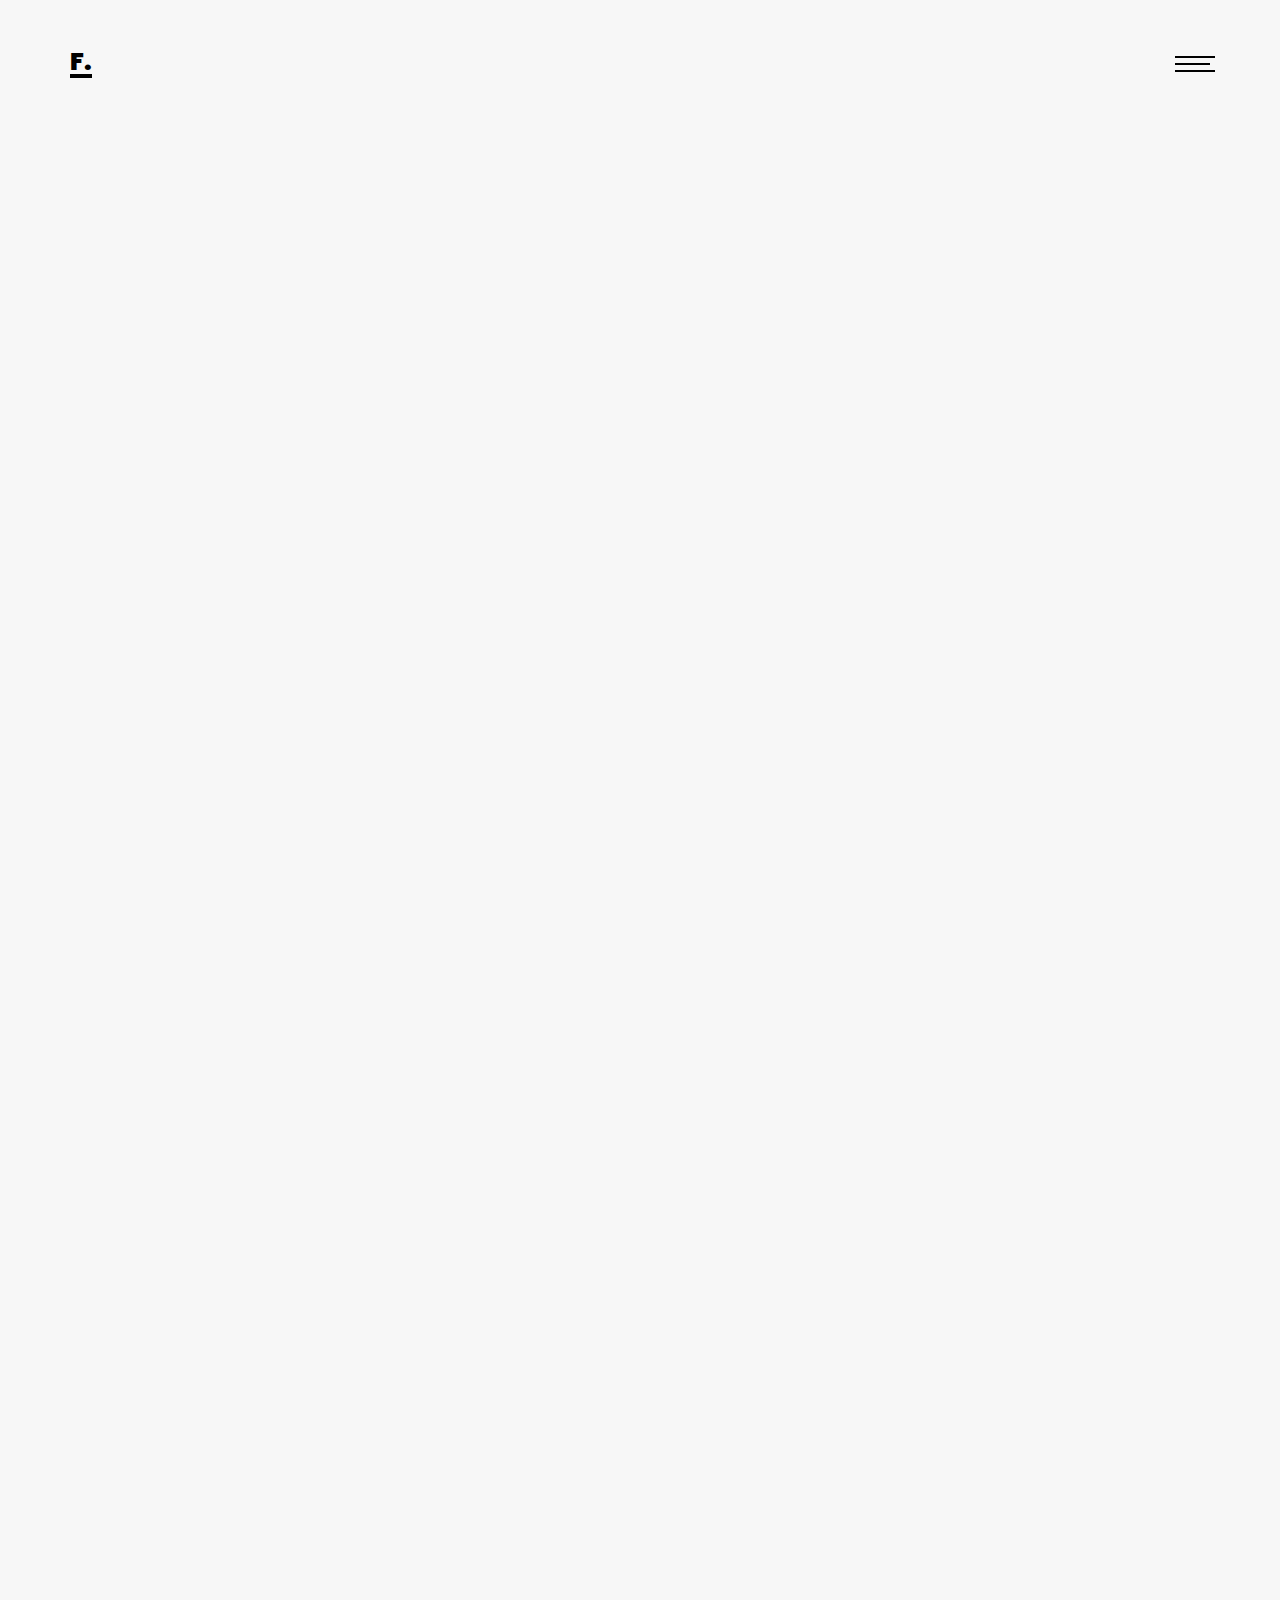
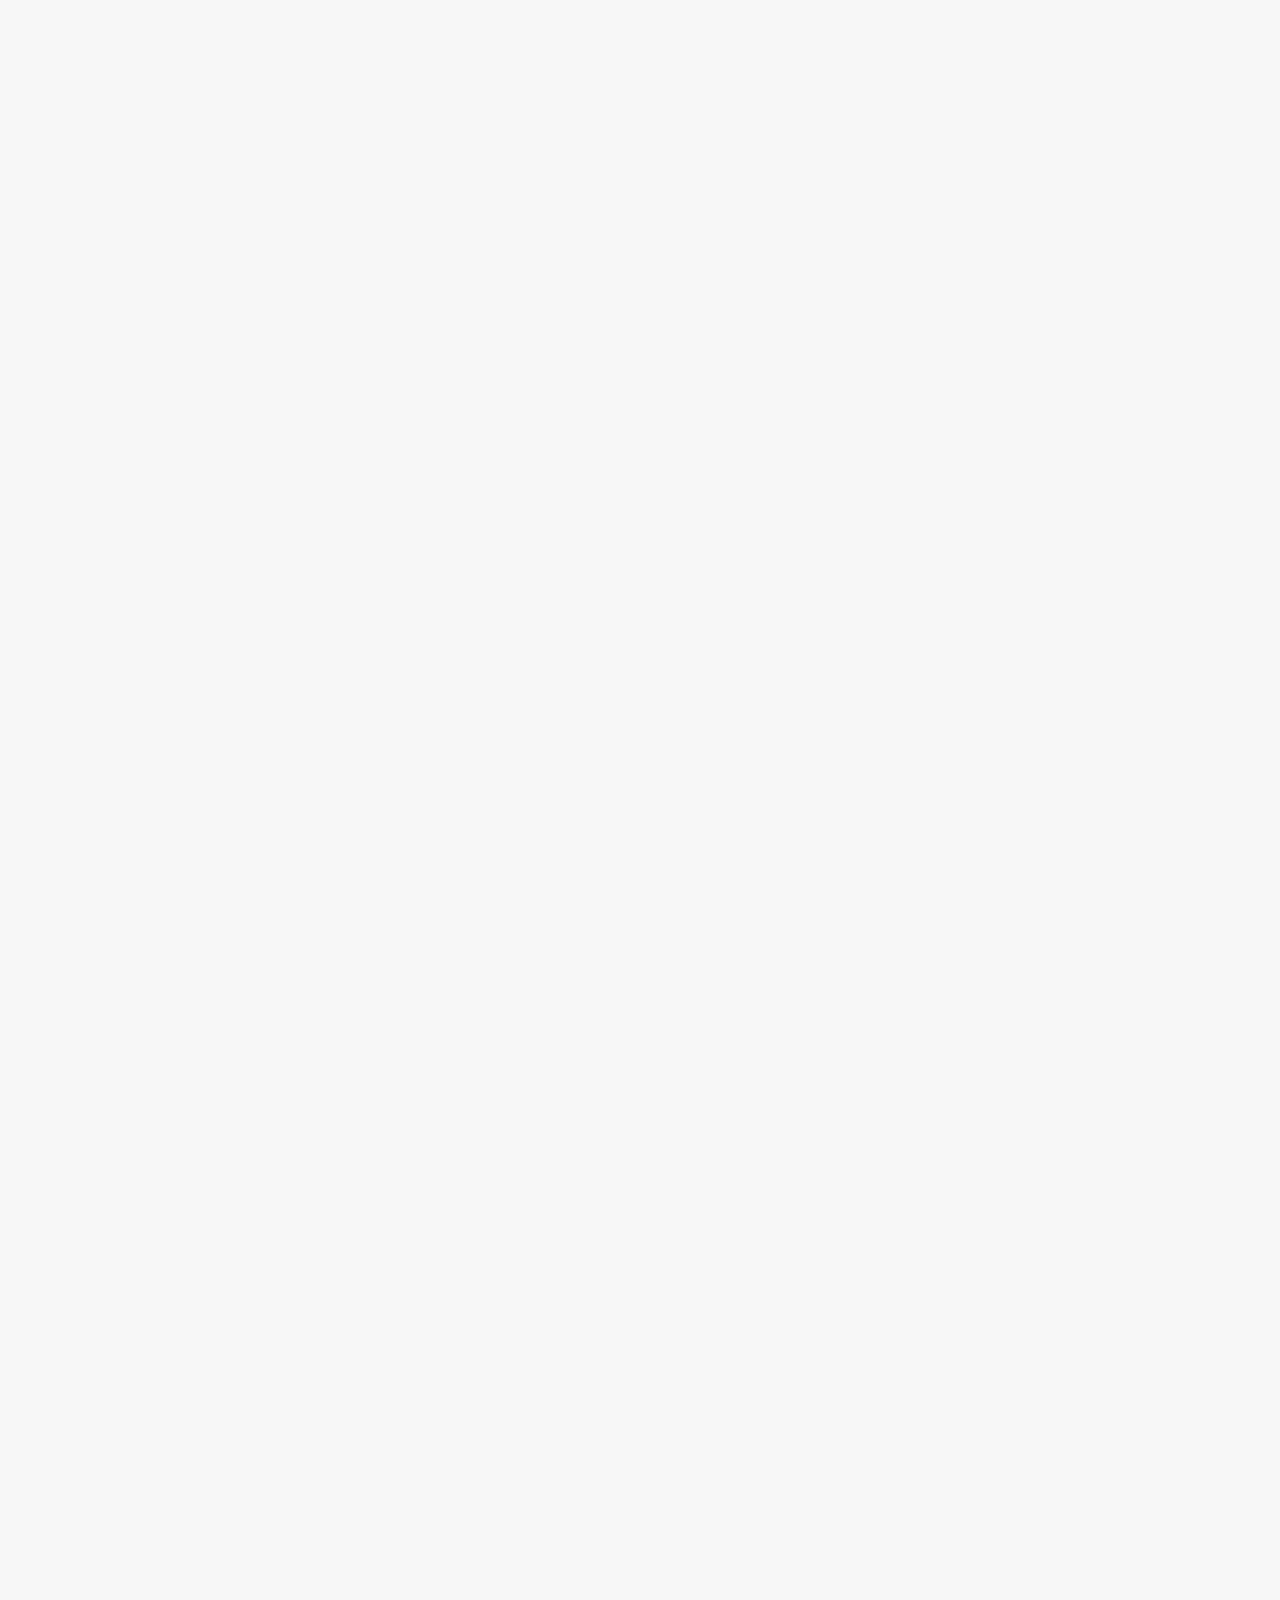
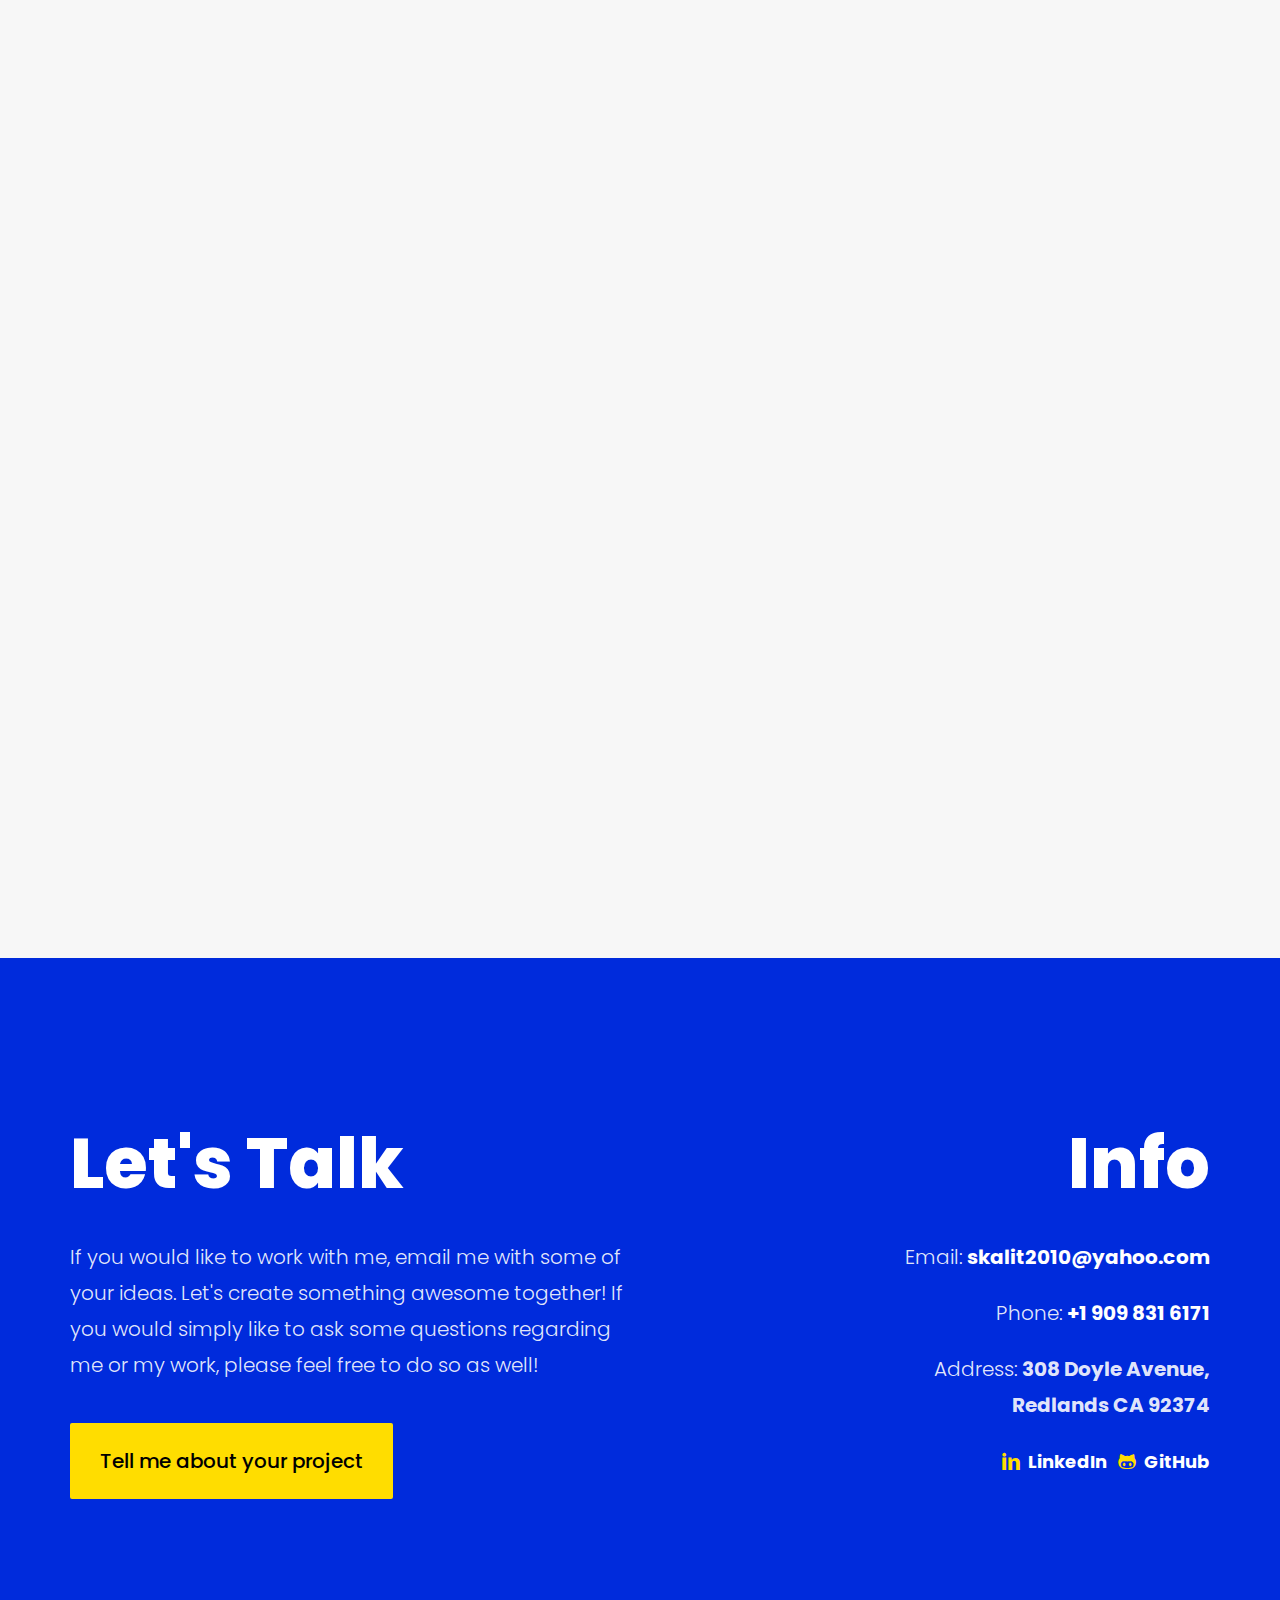
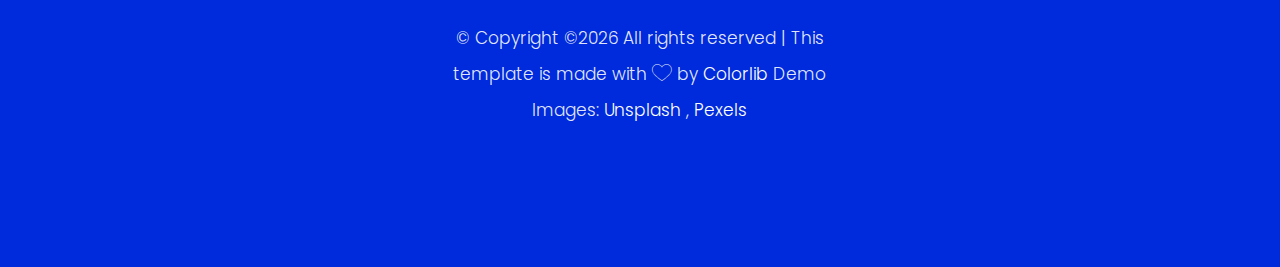
==== about.html @ 3e85c813 "initial" ====
<!DOCTYPE HTML>
<html>
	<head>
	<meta charset="utf-8">
	<meta http-equiv="X-UA-Compatible" content="IE=edge">
	<title>Ferrin | About</title>
	<meta name="viewport" content="width=device-width, initial-scale=1">
	<meta name="description" content="" />
	<meta name="keywords" content="" />
	<meta name="author" content="" />

  <!-- Facebook and Twitter integration -->
	<meta property="og:title" content=""/>
	<meta property="og:image" content=""/>
	<meta property="og:url" content=""/>
	<meta property="og:site_name" content=""/>
	<meta property="og:description" content=""/>
	<meta name="twitter:title" content="" />
	<meta name="twitter:image" content="" />
	<meta name="twitter:url" content="" />
	<meta name="twitter:card" content="" />

	<!-- Place favicon.ico and apple-touch-icon.png in the root directory -->
	<link rel="shortcut icon" href="favicon.ico">

	<link href="https://fonts.googleapis.com/css?family=Poppins:300,400,500,600,700,800" rel="stylesheet">
	
	<!-- Animate.css -->
	<link rel="stylesheet" href="css/animate.css">
	<!-- Icomoon Icon Fonts-->
	<link rel="stylesheet" href="css/icomoon.css">
	<!-- Bootstrap  -->
	<link rel="stylesheet" href="css/bootstrap.css">
	<!-- Owl Carousel -->
	<link rel="stylesheet" href="css/owl.carousel.min.css">
	<link rel="stylesheet" href="css/owl.theme.default.min.css">
	<!-- Magnific Popup -->
	<link rel="stylesheet" href="css/magnific-popup.css">

	<link rel="stylesheet" href="css/style.css">


	<!-- Modernizr JS -->
	<script src="js/modernizr-2.6.2.min.js"></script>
	<!-- FOR IE9 below -->
	<!--[if lt IE 9]>
	<script src="js/respond.min.js"></script>
	<![endif]-->

	</head>
	<body>

	<nav id="colorlib-main-nav" role="navigation">
		<a href="#" class="js-colorlib-nav-toggle colorlib-nav-toggle active"><i></i></a>
		<div class="js-fullheight colorlib-table">
			<div class="colorlib-table-cell js-fullheight">
				<div class="container">
					<div class="row">
						<div class="col-md-12 text-center">
							<ul>
								<li><a href="index.html"><span>Home</span></a></li>
								<li class="active"><a href="about.html"><span>About</span></a></li>
								<li><a href="services.html"><span>Skills</span></a></li>
								<li><a href="work.html"><span>Work</span></a></li>
								<li><a href="contact.html"><span>Contact</span></a></li>
							</ul>
						</div>
					</div>
				</div>
			</div>
		</div>
	</nav>
	
	<div id="colorlib-page">
		<header>
			<div class="container">
				<div class="row">
					<div class="col-md-12">
						<div class="colorlib-navbar-brand">
							<a class="colorlib-logo logo" href="index.html">F.</a>
						</div>
						<a href="#" class="js-colorlib-nav-toggle colorlib-nav-toggle"><i></i></a>
					</div>
				</div>
			</div>
		</header>
		<div class="colorlib-about">
			<div class="container">
				<div class="row">
					<div class="col-md-12 col-md-offset-0 text-center animate-box intro-heading intro-heading-2">
						<span>About</span>
					</div>
				</div>
				<div class="row row-padded-bottom">
					<div class="col-md-6 animate-box">
						<img src="https://images.unsplash.com/photo-1498050108023-c5249f4df085?ixlib=rb-1.2.1&ixid=eyJhcHBfaWQiOjEyMDd9&w=1000&q=80" class="about-2 img-responsive" alt="">
					</div>
					<div class="col-md-6 animate-box">
						<div class="about-desc">
							<h2>I’m Ferrin, a Full Stack Web Developer based in California. 
								Want to know more about me? Keep scrolling.</h2>
						</div>
					</div>
				</div>
				<div class="row">
					<div class="col-md-8 col-md-offset-2">
						<div class="about-info animate-box">
							<p>My name is Ferrin Simanungkalit. I am a full stack web developer with a constant urge to learn and innovate. I graduated from UCSB in June 2018 with a degree in Anthropology. As you can see, being a web developer was not something I imagined doing, but being able to create something out of nothing is something that has always intrigued me. My new found passion for web development has allowed me to incorporate my talents and skills in designing and problem solving to develop beautiful websites and apps that can serve a purpose to society.</p>
							<p>When I am not deep in my laptop screen trying to code an app to execute one of my grandeur ideas, I am scrolling through Instagram looking at memes or astrology posts (for entertainment purposes only, fyi). Other than that, I enjoy eating delicious food with the company of amazing friends and going on long drives alone when gas isn't four dollars a gallon. My hobbies include anything that allows me to be creative, such as woodworking, sewing, leathercrafting, and creating flyers, invitations, and posters. If you don't see me working magic with my hands, you can probably catch me dancing or learning new languages.</p>
						</div>
						<div class="about-info animate-box">
							<h3>Experience</h3>
							<div class="row">
								<div class="wrap">
									<div class="col-md-9 col-xs-9">
										<p class="job">
											Team Leader -
											<span>University of California, Riverside Extension Coding Bootcamp</span>
										</p>
										<p class="loc">Riverside - California</p>
									</div>
									<div class="col-md-3 col-xs-3">
										<span class="year">2018 - 2019</span>
									</div>
								</div>

								<div class="wrap">
									<div class="col-md-9 col-xs-9">
										<p class="job">
											Pledge Historian -
											<span>Alpha Phi Omega Psi Chapter</span>
										</p>
										<p class="loc">Santa Barbara - California</p>
									</div>
									<div class="col-md-3 col-xs-3">
										<span class="year">2014 - 2016</span>
									</div>
								</div>
								
								<div class="wrap">
									<div class="col-md-9 col-xs-9">
										<p class="job">
											Disability Students Program Notetaker -
											<span>University of California, Santa Barbara</span>
										</p>
										<p class="loc">Santa Barbara - California</p>
									</div>
									<div class="col-md-3 col-xs-3">
										<span class="year">2015 - 2016</span>
									</div>
								</div>	
							</div>
						</div>

						<div class="about-info animate-box">
							<h3>Education</h3>
							<div class="row">
								<div class="wrap">
									<div class="col-md-9 col-xs-9">
										<p class="job">
											Bachelor of Arts in Anthropology - University of California, Santa Barbara
										</p>
										<p class="loc">Santa Barbara - California</p>
									</div>
									<div class="col-md-3 col-xs-3">
										<span class="year">2015 - 2018</span>
									</div>
								</div>

								<div class="wrap">
									<div class="col-md-9 col-xs-9">
										<p class="job">
											Associate's Degree in Business Administration - Crafton Hills College
										</p>
										<p class="loc">Yucaipa - California</p>
									</div>
									<div class="col-md-3 col-xs-3">
										<span class="year">2012 - 2014</span>
									</div>
								</div>

								<div class="wrap">
									<div class="col-md-9 col-xs-9">
										<p class="job">
											Certification in Web Development - University of California, Riverside 
										</p>
										<p class="loc">Riverside - California</p>
									</div>
									<div class="col-md-3 col-xs-3">
										<span class="year">2018 - 2019</span>
									</div>
								</div>
							</div>
						</div>
					</div>
				</div>
			</div>
		</div>

		<div class="colorlib-skills">
			<div class="container">
				<div class="row">
					<div class="col-md-12 col-md-offset-0 text-center animate-box intro-heading">
						<span>Skills</span>
						<h2>My Skills &amp; Abilities</h2>
					</div>
				</div>
				<div class="row">
					<div class="col-md-8 col-md-offset-2">
						<div class="row">
							<div class="col-md-6 animate-box">
								<p>My skills and abilities are not limited to those in the progress bars, but these are the components I have the most experience in and am most comfortable with. I also have previous experience with Python and Node.js. In regards to the front-end aspect of web development, I have used Bootstrap, Materialize, and Sass. I am always learning new things, so this list of knowledge can and will expand over time.</p>
							</div>
							<div class="col-md-6">
								<div class="row">
									<div class="col-md-12 animate-box">
										<div class="progress-wrap">
											<h3>MongoDB</h3>
											<div class="progress">
											 	<div class="progress-bar color-1" role="progressbar" aria-valuenow="75"
											  	aria-valuemin="0" aria-valuemax="100" style="width:75%">
											    <span>75%</span>
											  	</div>
											</div>
										</div>
									</div>
									<div class="col-md-12 animate-box" data-animate-effect="fadeInRight">
										<div class="progress-wrap">
											<h3>Javascript</h3>
											<div class="progress">
											 	<div class="progress-bar color-1" role="progressbar" aria-valuenow="60"
											  	aria-valuemin="0" aria-valuemax="100" style="width:90%">
											    <span>90%</span>
											  	</div>
											</div>
										</div>
									</div>
									<div class="col-md-12 animate-box">
										<div class="progress-wrap">
											<h3>HTML5</h3>
											<div class="progress">
											 	<div class="progress-bar color-1" role="progressbar" aria-valuenow="85"
											  	aria-valuemin="0" aria-valuemax="100" style="width:90%">
											    <span>90%</span>
											  	</div>
											</div>
										</div>
									</div>
									<div class="col-md-12 animate-box" data-animate-effect="fadeInRight">
										<div class="progress-wrap">
											<h3>CSS3</h3>
											<div class="progress">
											 	<div class="progress-bar color-1" role="progressbar" aria-valuenow="90"
											  	aria-valuemin="0" aria-valuemax="100" style="width:90%">
											    <span>90%</span>
											  	</div>
											</div>
										</div>
									</div>
									<div class="col-md-12 animate-box">
										<div class="progress-wrap">
											<h3>mySQL</h3>
											<div class="progress">
											 	<div class="progress-bar color-1" role="progressbar" aria-valuenow="70"
											  	aria-valuemin="0" aria-valuemax="100" style="width:70%">
											    <span>70%</span>
											  	</div>
											</div>
										</div>
									</div>
									<div class="col-md-12 animate-box" data-animate-effect="fadeInRight">
										<div class="progress-wrap">
											<h3>React</h3>
											<div class="progress">
											 	<div class="progress-bar color-1" role="progressbar" aria-valuenow="80"
											  	aria-valuemin="0" aria-valuemax="100" style="width:80%">
											    <span>80%</span>
											  	</div>
											</div>
										</div>
									</div>
								</div>
							</div>
						</div>
					</div>
				</div>
			</div>
		</div>

		<footer class="colorlib-footer">
			<div class="container">
				<div class="row">
					<div class="col-md-6">
						<h3>Let's Talk</h3>
						<p>If you would like to work with me, email me with some of your ideas. Let's create something awesome together! If you would simply like to ask some questions regarding me or my work, please feel free to do so as well!</p>
						<p class="btn-footer"><a href="mailto: skalit2010@yahoo.com">Tell me about your project</a></p>
					</div>
					<div class="col-md-6 info">
						<h3>Info</h3>
						<p>Email: <strong><a href="#">skalit2010@yahoo.com</a></strong></p>
						<p>Phone: <strong><a href="#">+1 909 831 6171</a></strong></p>
						<p>Address: <strong>308 Doyle Avenue, <br> Redlands CA 92374</strong></p>
						<p class="colorlib-social-icons">
							<span><a href="https://www.linkedin.com/in/ferrin-simanungkalit/" target="_blank" title="Connect with me on LinkedIn"><i class="icon-social-linkedin"></i>LinkedIn</a></span>
							<span><a href="https://github.com/skalit2010" target="_blank" title="check out my repos on GitHub"><i class="icon-social-github"></i>GitHub</a></span>
						</p>
					</div>
				</div>
			</div>
			<div class="container-fluid">
				<div class="row copyright">
					<div class="col-md-4 col-md-offset-4 text-center">
						<p>
							<small class="block">&copy; <!-- Link back to Colorlib can't be removed. Template is licensed under CC BY 3.0. -->
Copyright &copy;<script>document.write(new Date().getFullYear());</script> All rights reserved | This template is made with <i class="icon-heart" aria-hidden="true"></i> by <a href="https://colorlib.com" target="_blank">Colorlib</a>
<!-- Link back to Colorlib can't be removed. Template is licensed under CC BY 3.0. --></small> 
							<small class="block">Demo Images: <a href="http://unsplash.co/" target="_blank">Unsplash</a> , <a href="https://www.pexels.com/" target="_blank">Pexels</a></small>
						</p>
					</div>
				</div>
			</div>
		</footer>
	
	</div>

	<!-- jQuery -->
	<script src="js/jquery.min.js"></script>
	<!-- jQuery Easing -->
	<script src="js/jquery.easing.1.3.js"></script>
	<!-- Bootstrap -->
	<script src="js/bootstrap.min.js"></script>
	<!-- Waypoints -->
	<script src="js/jquery.waypoints.min.js"></script>
	<!-- Owl Carousel -->
	<script src="js/owl.carousel.min.js"></script>
	<!-- Magnific Popup -->
	<script src="js/jquery.magnific-popup.min.js"></script>
	<script src="js/magnific-popup-options.js"></script>

	<!-- Main JS (Do not remove) -->
	<script src="js/main.js"></script>

	</body>
</html>
---- css/icomoon.css ----
@font-face {
  font-family: 'icomoon';
  src:  url('fonts/icomoon.eot?4ros5j');
  src:  url('fonts/icomoon.eot?4ros5j#iefix') format('embedded-opentype'),
    url('fonts/icomoon.ttf?4ros5j') format('truetype'),
    url('fonts/icomoon.woff?4ros5j') format('woff'),
    url('fonts/icomoon.svg?4ros5j#icomoon') format('svg');
  font-weight: normal;
  font-style: normal;
}

[class^="icon-"], [class*=" icon-"] {
  /* use !important to prevent issues with browser extensions that change fonts */
  font-family: 'icomoon' !important;
  speak: none;
  font-style: normal;
  font-weight: normal;
  font-variant: normal;
  text-transform: none;
  line-height: 1;

  /* Better Font Rendering =========== */
  -webkit-font-smoothing: antialiased;
  -moz-osx-font-smoothing: grayscale;
}

.icon-add-outline:before {
  content: "\eb3e";
}
.icon-add-solid:before {
  content: "\eb3f";
}
.icon-adjust:before {
  content: "\eb40";
}
.icon-airplane:before {
  content: "\eb41";
}
.icon-album:before {
  content: "\eb42";
}
.icon-align-center2:before {
  content: "\eb43";
}
.icon-align-justified:before {
  content: "\eb44";
}
.icon-align-left2:before {
  content: "\eb45";
}
.icon-align-right2:before {
  content: "\eb46";
}
.icon-anchor4:before {
  content: "\eb47";
}
.icon-announcement:before {
  content: "\eb48";
}
.icon-apparel:before {
  content: "\eb49";
}
.icon-arrow-down3:before {
  content: "\eb4a";
}
.icon-arrow-left3:before {
  content: "\eb4b";
}
.icon-arrow-outline-down:before {
  content: "\eb4c";
}
.icon-arrow-outline-left:before {
  content: "\eb4d";
}
.icon-arrow-outline-right:before {
  content: "\eb4e";
}
.icon-arrow-outline-up:before {
  content: "\eb4f";
}
.icon-arrow-right3:before {
  content: "\eb50";
}
.icon-arrow-thick-down:before {
  content: "\eb51";
}
.icon-arrow-thick-left:before {
  content: "\eb52";
}
.icon-arrow-thick-right:before {
  content: "\eb53";
}
.icon-arrow-thick-up:before {
  content: "\eb54";
}
.icon-arrow-thin-down:before {
  content: "\eb55";
}
.icon-arrow-thin-left:before {
  content: "\eb56";
}
.icon-arrow-thin-right:before {
  content: "\eb57";
}
.icon-arrow-thin-up:before {
  content: "\eb58";
}
.icon-arrow-up3:before {
  content: "\eb59";
}
.icon-artist:before {
  content: "\eb5a";
}
.icon-at-symbol:before {
  content: "\eb5b";
}
.icon-attachment3:before {
  content: "\eb5c";
}
.icon-backspace2:before {
  content: "\eb5d";
}
.icon-backward:before {
  content: "\eb5e";
}
.icon-backward-step:before {
  content: "\eb5f";
}
.icon-badge:before {
  content: "\eb60";
}
.icon-battery-full2:before {
  content: "\eb61";
}
.icon-battery-half:before {
  content: "\eb62";
}
.icon-battery-low2:before {
  content: "\eb63";
}
.icon-beverage:before {
  content: "\eb64";
}
.icon-block:before {
  content: "\eb65";
}
.icon-bluetooth2:before {
  content: "\eb66";
}
.icon-bolt:before {
  content: "\eb67";
}
.icon-book-reference:before {
  content: "\eb68";
}
.icon-bookmark3:before {
  content: "\eb69";
}
.icon-bookmarkcopy2:before {
  content: "\eb6a";
}
.icon-bookmarkcopy3:before {
  content: "\eb6b";
}
.icon-bookmark-outline:before {
  content: "\eb6c";
}
.icon-bookmark-outline-add:before {
  content: "\eb6d";
}
.icon-border-all:before {
  content: "\eb6e";
}
.icon-border-bottom:before {
  content: "\eb6f";
}
.icon-border-horizontal:before {
  content: "\eb70";
}
.icon-border-inner:before {
  content: "\eb71";
}
.icon-border-left:before {
  content: "\eb72";
}
.icon-border-none:before {
  content: "\eb73";
}
.icon-border-outer:before {
  content: "\eb74";
}
.icon-border-right:before {
  content: "\eb75";
}
.icon-border-top:before {
  content: "\eb76";
}
.icon-border-vertical:before {
  content: "\eb77";
}
.icon-box2:before {
  content: "\eb78";
}
.icon-brightness-down:before {
  content: "\eb79";
}
.icon-brightness-up:before {
  content: "\eb7a";
}
.icon-browser-window:before {
  content: "\eb7b";
}
.icon-browser-window-new:before {
  content: "\eb7c";
}
.icon-browser-window-open:before {
  content: "\eb7d";
}
.icon-bug:before {
  content: "\eb7e";
}
.icon-buoy:before {
  content: "\eb7f";
}
.icon-calculator2:before {
  content: "\eb80";
}
.icon-calendar3:before {
  content: "\eb81";
}
.icon-camera4:before {
  content: "\eb82";
}
.icon-chart:before {
  content: "\eb83";
}
.icon-chart-bar2:before {
  content: "\eb84";
}
.icon-chart-pie2:before {
  content: "\eb85";
}
.icon-chat-bubble-dots:before {
  content: "\eb86";
}
.icon-checkmark:before {
  content: "\eb87";
}
.icon-checkmark-outline:before {
  content: "\eb88";
}
.icon-cheveron-down:before {
  content: "\eb89";
}
.icon-cheveron-left:before {
  content: "\eb8a";
}
.icon-cheveron-outline-down:before {
  content: "\eb8b";
}
.icon-cheveron-outline-left:before {
  content: "\eb8c";
}
.icon-cheveron-outline-right:before {
  content: "\eb8d";
}
.icon-cheveron-outline-up:before {
  content: "\eb8e";
}
.icon-cheveron-right:before {
  content: "\eb8f";
}
.icon-cheveron-up:before {
  content: "\eb90";
}
.icon-clipboard4:before {
  content: "\eb91";
}
.icon-close:before {
  content: "\eb92";
}
.icon-close-outline:before {
  content: "\eb93";
}
.icon-close-solid:before {
  content: "\eb94";
}
.icon-cloud3:before {
  content: "\eb95";
}
.icon-cloud-upload:before {
  content: "\eb96";
}
.icon-code3:before {
  content: "\eb97";
}
.icon-coffee2:before {
  content: "\eb98";
}
.icon-cog2:before {
  content: "\eb99";
}
.icon-color-palette:before {
  content: "\eb9a";
}
.icon-compose:before {
  content: "\eb9b";
}
.icon-computer-desktop:before {
  content: "\eb9c";
}
.icon-computer-laptop:before {
  content: "\eb9d";
}
.icon-conversation:before {
  content: "\eb9e";
}
.icon-copy2:before {
  content: "\eb9f";
}
.icon-credit-card3:before {
  content: "\eba0";
}
.icon-currency-dollar:before {
  content: "\eba1";
}
.icon-dashboard:before {
  content: "\eba2";
}
.icon-date-add:before {
  content: "\eba3";
}
.icon-dial-pad:before {
  content: "\eba4";
}
.icon-directions2:before {
  content: "\eba5";
}
.icon-document3:before {
  content: "\eba6";
}
.icon-document-add2:before {
  content: "\eba7";
}
.icon-dots-horizontal-double:before {
  content: "\eba8";
}
.icon-dots-horizontal-triple:before {
  content: "\eba9";
}
.icon-download4:before {
  content: "\ebaa";
}
.icon-duplicate:before {
  content: "\ebab";
}
.icon-edit-copy:before {
  content: "\ebac";
}
.icon-edit-crop:before {
  content: "\ebad";
}
.icon-edit-cut:before {
  content: "\ebae";
}
.icon-edit-pencil:before {
  content: "\ebaf";
}
.icon-education:before {
  content: "\ebb0";
}
.icon-envelope2:before {
  content: "\ebb1";
}
.icon-exclamation-outline:before {
  content: "\ebb2";
}
.icon-exclamation-solid:before {
  content: "\ebb3";
}
.icon-explore:before {
  content: "\ebb4";
}
.icon-factory:before {
  content: "\ebb5";
}
.icon-fast-forward2:before {
  content: "\ebb6";
}
.icon-fast-rewind:before {
  content: "\ebb7";
}
.icon-film3:before {
  content: "\ebb8";
}
.icon-filter2:before {
  content: "\ebb9";
}
.icon-flag4:before {
  content: "\ebba";
}
.icon-flashlight:before {
  content: "\ebbb";
}
.icon-folder3:before {
  content: "\ebbc";
}
.icon-folder-outline:before {
  content: "\ebbd";
}
.icon-folder-outline-add:before {
  content: "\ebbe";
}
.icon-format-bold:before {
  content: "\ebbf";
}
.icon-format-font-size:before {
  content: "\ebc0";
}
.icon-format-italic:before {
  content: "\ebc1";
}
.icon-format-text-size:before {
  content: "\ebc2";
}
.icon-format-underline:before {
  content: "\ebc3";
}
.icon-forward:before {
  content: "\ebc4";
}
.icon-forward-step:before {
  content: "\ebc5";
}
.icon-gift4:before {
  content: "\ebc6";
}
.icon-globe4:before {
  content: "\ebc7";
}
.icon-hand-stop:before {
  content: "\ebc8";
}
.icon-hard-drive2:before {
  content: "\ebc9";
}
.icon-headphones3:before {
  content: "\ebca";
}
.icon-heart4:before {
  content: "\ebcb";
}
.icon-home3:before {
  content: "\ebcc";
}
.icon-hot:before {
  content: "\ebcd";
}
.icon-hour-glass:before {
  content: "\ebce";
}
.icon-inbox2:before {
  content: "\ebcf";
}
.icon-inbox-check:before {
  content: "\ebd0";
}
.icon-inbox-download:before {
  content: "\ebd1";
}
.icon-inbox-full:before {
  content: "\ebd2";
}
.icon-indent-decrease:before {
  content: "\ebd3";
}
.icon-indent-increase:before {
  content: "\ebd4";
}
.icon-information-outline:before {
  content: "\ebd5";
}
.icon-information-solid:before {
  content: "\ebd6";
}
.icon-key3:before {
  content: "\ebd7";
}
.icon-keyboard:before {
  content: "\ebd8";
}
.icon-layers3:before {
  content: "\ebd9";
}
.icon-library:before {
  content: "\ebda";
}
.icon-light-bulb:before {
  content: "\ebdb";
}
.icon-link3:before {
  content: "\ebdc";
}
.icon-list2:before {
  content: "\ebdd";
}
.icon-list-add:before {
  content: "\ebde";
}
.icon-list-bullet:before {
  content: "\ebdf";
}
.icon-load-balancer:before {
  content: "\ebe0";
}
.icon-location2:before {
  content: "\ebe1";
}
.icon-location-current:before {
  content: "\ebe2";
}
.icon-location-food:before {
  content: "\ebe3";
}
.icon-location-gas-station:before {
  content: "\ebe4";
}
.icon-location-hotel:before {
  content: "\ebe5";
}
.icon-location-marina:before {
  content: "\ebe6";
}
.icon-location-park:before {
  content: "\ebe7";
}
.icon-location-restroom:before {
  content: "\ebe8";
}
.icon-location-shopping:before {
  content: "\ebe9";
}
.icon-lock-closed2:before {
  content: "\ebea";
}
.icon-lock-open2:before {
  content: "\ebeb";
}
.icon-map4:before {
  content: "\ebec";
}
.icon-menu2:before {
  content: "\ebed";
}
.icon-mic3:before {
  content: "\ebee";
}
.icon-minus-outline2:before {
  content: "\ebef";
}
.icon-minus-solid:before {
  content: "\ebf0";
}
.icon-mobile-devices:before {
  content: "\ebf1";
}
.icon-mood-happy-outline:before {
  content: "\ebf2";
}
.icon-mood-happy-solid:before {
  content: "\ebf3";
}
.icon-mood-neutral-outline:before {
  content: "\ebf4";
}
.icon-mood-neutral-solid:before {
  content: "\ebf5";
}
.icon-mood-sad-outline:before {
  content: "\ebf6";
}
.icon-mood-sad-solid:before {
  content: "\ebf7";
}
.icon-mouse:before {
  content: "\ebf8";
}
.icon-music-album:before {
  content: "\ebf9";
}
.icon-music-artist:before {
  content: "\ebfa";
}
.icon-music-notes:before {
  content: "\ebfb";
}
.icon-music-playlist:before {
  content: "\ebfc";
}
.icon-navigation-more:before {
  content: "\ebfd";
}
.icon-network:before {
  content: "\ebfe";
}
.icon-news-paper:before {
  content: "\ebff";
}
.icon-notification:before {
  content: "\ec00";
}
.icon-notifications:before {
  content: "\ec01";
}
.icon-notifications-outline:before {
  content: "\ec02";
}
.icon-paste:before {
  content: "\ec03";
}
.icon-pause2:before {
  content: "\ec04";
}
.icon-pause-outline:before {
  content: "\ec05";
}
.icon-pause-solid:before {
  content: "\ec06";
}
.icon-pen-tool:before {
  content: "\ec07";
}
.icon-phone4:before {
  content: "\ec08";
}
.icon-photo:before {
  content: "\ec09";
}
.icon-php-elephant:before {
  content: "\ec0a";
}
.icon-pin2:before {
  content: "\ec0b";
}
.icon-play2:before {
  content: "\ec0c";
}
.icon-play-outline:before {
  content: "\ec0d";
}
.icon-playlist:before {
  content: "\ec0e";
}
.icon-plugin:before {
  content: "\ec0f";
}
.icon-portfolio:before {
  content: "\ec10";
}
.icon-printer4:before {
  content: "\ec11";
}
.icon-pylon:before {
  content: "\ec12";
}
.icon-question:before {
  content: "\ec13";
}
.icon-queue:before {
  content: "\ec14";
}
.icon-radar2:before {
  content: "\ec15";
}
.icon-radarcopy2:before {
  content: "\ec16";
}
.icon-radio2:before {
  content: "\ec17";
}
.icon-refresh3:before {
  content: "\ec18";
}
.icon-reload:before {
  content: "\ec19";
}
.icon-reply:before {
  content: "\ec1a";
}
.icon-reply-all:before {
  content: "\ec1b";
}
.icon-repost:before {
  content: "\ec1c";
}
.icon-save-disk:before {
  content: "\ec1d";
}
.icon-screen-full:before {
  content: "\ec1e";
}
.icon-search3:before {
  content: "\ec1f";
}
.icon-send2:before {
  content: "\ec20";
}
.icon-servers:before {
  content: "\ec21";
}
.icon-share2:before {
  content: "\ec22";
}
.icon-share-01:before {
  content: "\ec23";
}
.icon-share-alt:before {
  content: "\ec24";
}
.icon-shield3:before {
  content: "\ec25";
}
.icon-shopping-cart3:before {
  content: "\ec26";
}
.icon-show-sidebar:before {
  content: "\ec27";
}
.icon-shuffle2:before {
  content: "\ec28";
}
.icon-stand-by:before {
  content: "\ec29";
}
.icon-star-full:before {
  content: "\ec2a";
}
.icon-station:before {
  content: "\ec2b";
}
.icon-step-backward:before {
  content: "\ec2c";
}
.icon-step-forward:before {
  content: "\ec2d";
}
.icon-stethoscope:before {
  content: "\ec2e";
}
.icon-store-front:before {
  content: "\ec2f";
}
.icon-stroke-width:before {
  content: "\ec30";
}
.icon-subdirectory-left:before {
  content: "\ec31";
}
.icon-subdirectory-right:before {
  content: "\ec32";
}
.icon-swap:before {
  content: "\ec33";
}
.icon-tablet3:before {
  content: "\ec34";
}
.icon-tag3:before {
  content: "\ec35";
}
.icon-target3:before {
  content: "\ec36";
}
.icon-text-box:before {
  content: "\ec37";
}
.icon-text-decoration:before {
  content: "\ec38";
}
.icon-thermometer3:before {
  content: "\ec39";
}
.icon-thumbs-down3:before {
  content: "\ec3a";
}
.icon-thumbs-up3:before {
  content: "\ec3b";
}
.icon-ticket2:before {
  content: "\ec3c";
}
.icon-time2:before {
  content: "\ec3d";
}
.icon-timer:before {
  content: "\ec3e";
}
.icon-toolscopy:before {
  content: "\ec3f";
}
.icon-translate:before {
  content: "\ec40";
}
.icon-trash3:before {
  content: "\ec41";
}
.icon-travel:before {
  content: "\ec42";
}
.icon-travel-bus:before {
  content: "\ec43";
}
.icon-travel-car:before {
  content: "\ec44";
}
.icon-travel-case:before {
  content: "\ec45";
}
.icon-travel-taxi-cab:before {
  content: "\ec46";
}
.icon-travel-train:before {
  content: "\ec47";
}
.icon-travel-walk:before {
  content: "\ec48";
}
.icon-trophy2:before {
  content: "\ec49";
}
.icon-tuning:before {
  content: "\ec4a";
}
.icon-upload4:before {
  content: "\ec4b";
}
.icon-usb:before {
  content: "\ec4c";
}
.icon-user3:before {
  content: "\ec4d";
}
.icon-user-add2:before {
  content: "\ec4e";
}
.icon-user-group:before {
  content: "\ec4f";
}
.icon-user-solid-circle:before {
  content: "\ec50";
}
.icon-user-solid-square:before {
  content: "\ec51";
}
.icon-vector:before {
  content: "\ec52";
}
.icon-video-camera:before {
  content: "\ec53";
}
.icon-view-carousel:before {
  content: "\ec54";
}
.icon-view-column:before {
  content: "\ec55";
}
.icon-view-hide:before {
  content: "\ec56";
}
.icon-view-list:before {
  content: "\ec57";
}
.icon-view-show:before {
  content: "\ec58";
}
.icon-view-tile:before {
  content: "\ec59";
}
.icon-volume-down2:before {
  content: "\ec5a";
}
.icon-volume-mute2:before {
  content: "\ec5b";
}
.icon-volume-off:before {
  content: "\ec5c";
}
.icon-volume-up2:before {
  content: "\ec5d";
}
.icon-wallet2:before {
  content: "\ec5e";
}
.icon-watch3:before {
  content: "\ec5f";
}
.icon-window:before {
  content: "\ec60";
}
.icon-window-new:before {
  content: "\ec61";
}
.icon-window-open:before {
  content: "\ec62";
}
.icon-wrench:before {
  content: "\ec63";
}
.icon-yin-yang:before {
  content: "\ec64";
}
.icon-zoom-in3:before {
  content: "\ec65";
}
.icon-zoom-out3:before {
  content: "\ec66";
}
.icon-times:before {
  content: "\e900";
}
.icon-tick:before {
  content: "\e901";
}
.icon-plus:before {
  content: "\e902";
}
.icon-minus:before {
  content: "\e903";
}
.icon-equals:before {
  content: "\e904";
}
.icon-divide:before {
  content: "\e905";
}
.icon-chevron-right:before {
  content: "\e906";
}
.icon-chevron-left:before {
  content: "\e907";
}
.icon-arrow-right-thick:before {
  content: "\e908";
}
.icon-arrow-left-thick:before {
  content: "\e909";
}
.icon-th-small:before {
  content: "\e90a";
}
.icon-th-menu:before {
  content: "\e90b";
}
.icon-th-list:before {
  content: "\e90c";
}
.icon-th-large:before {
  content: "\e90d";
}
.icon-home:before {
  content: "\e90e";
}
.icon-arrow-forward:before {
  content: "\e90f";
}
.icon-arrow-back:before {
  content: "\e910";
}
.icon-rss2:before {
  content: "\e911";
}
.icon-location:before {
  content: "\e912";
}
.icon-link:before {
  content: "\e913";
}
.icon-image:before {
  content: "\e914";
}
.icon-arrow-up-thick:before {
  content: "\e915";
}
.icon-arrow-down-thick:before {
  content: "\e916";
}
.icon-starburst:before {
  content: "\e917";
}
.icon-starburst-outline:before {
  content: "\e918";
}
.icon-star:before {
  content: "\e919";
}
.icon-flow-children:before {
  content: "\e91a";
}
.icon-export:before {
  content: "\e91b";
}
.icon-delete:before {
  content: "\e91c";
}
.icon-delete-outline:before {
  content: "\e91d";
}
.icon-cloud-storage:before {
  content: "\e91e";
}
.icon-wi-fi:before {
  content: "\e91f";
}
.icon-heart2:before {
  content: "\e920";
}
.icon-flash:before {
  content: "\e921";
}
.icon-cancel:before {
  content: "\e922";
}
.icon-backspace:before {
  content: "\e923";
}
.icon-attachment2:before {
  content: "\e924";
}
.icon-arrow-move:before {
  content: "\e925";
}
.icon-warning:before {
  content: "\e926";
}
.icon-user:before {
  content: "\e927";
}
.icon-radar:before {
  content: "\e928";
}
.icon-lock-open:before {
  content: "\e929";
}
.icon-lock-closed:before {
  content: "\e92a";
}
.icon-location-arrow:before {
  content: "\e92b";
}
.icon-info:before {
  content: "\e92c";
}
.icon-user-delete:before {
  content: "\e92d";
}
.icon-user-add:before {
  content: "\e92e";
}
.icon-media-pause:before {
  content: "\e92f";
}
.icon-group:before {
  content: "\e930";
}
.icon-chart-pie:before {
  content: "\e931";
}
.icon-chart-line:before {
  content: "\e932";
}
.icon-chart-bar:before {
  content: "\e933";
}
.icon-chart-area:before {
  content: "\e934";
}
.icon-video2:before {
  content: "\e935";
}
.icon-point-of-interest:before {
  content: "\e936";
}
.icon-infinity:before {
  content: "\e937";
}
.icon-globe2:before {
  content: "\e938";
}
.icon-eye:before {
  content: "\e939";
}
.icon-cog:before {
  content: "\e93a";
}
.icon-camera2:before {
  content: "\e93b";
}
.icon-upload2:before {
  content: "\e93c";
}
.icon-scissors2:before {
  content: "\e93d";
}
.icon-refresh2:before {
  content: "\e93e";
}
.icon-pin:before {
  content: "\e93f";
}
.icon-key2:before {
  content: "\e940";
}
.icon-info-large:before {
  content: "\e941";
}
.icon-eject:before {
  content: "\e942";
}
.icon-download2:before {
  content: "\e943";
}
.icon-zoom:before {
  content: "\e944";
}
.icon-zoom-out:before {
  content: "\e945";
}
.icon-zoom-in:before {
  content: "\e946";
}
.icon-sort-numerically:before {
  content: "\e947";
}
.icon-sort-alphabetically:before {
  content: "\e948";
}
.icon-input-checked:before {
  content: "\e949";
}
.icon-calender:before {
  content: "\e94a";
}
.icon-world:before {
  content: "\e94b";
}
.icon-notes:before {
  content: "\e94c";
}
.icon-code:before {
  content: "\e94d";
}
.icon-arrow-sync:before {
  content: "\e94e";
}
.icon-arrow-shuffle:before {
  content: "\e94f";
}
.icon-arrow-repeat:before {
  content: "\e950";
}
.icon-arrow-minimise:before {
  content: "\e951";
}
.icon-arrow-maximise:before {
  content: "\e952";
}
.icon-arrow-loop:before {
  content: "\e953";
}
.icon-anchor2:before {
  content: "\e954";
}
.icon-spanner:before {
  content: "\e955";
}
.icon-puzzle2:before {
  content: "\e956";
}
.icon-power:before {
  content: "\e957";
}
.icon-plane:before {
  content: "\e958";
}
.icon-pi:before {
  content: "\e959";
}
.icon-phone2:before {
  content: "\e95a";
}
.icon-microphone:before {
  content: "\e95b";
}
.icon-media-rewind:before {
  content: "\e95c";
}
.icon-flag2:before {
  content: "\e95d";
}
.icon-adjust-brightness:before {
  content: "\e95e";
}
.icon-waves:before {
  content: "\e95f";
}
.icon-social-twitter:before {
  content: "\eb3b";
}
.icon-social-facebook:before {
  content: "\eb3c";
}
.icon-social-dribbble:before {
  content: "\eb3d";
}
.icon-media-stop:before {
  content: "\e960";
}
.icon-media-record:before {
  content: "\e961";
}
.icon-media-play:before {
  content: "\e962";
}
.icon-media-fast-forward:before {
  content: "\e963";
}
.icon-media-eject:before {
  content: "\e964";
}
.icon-social-vimeo:before {
  content: "\eb3a";
}
.icon-social-tumbler:before {
  content: "\eb39";
}
.icon-social-skype:before {
  content: "\eb38";
}
.icon-social-pinterest:before {
  content: "\eb37";
}
.icon-social-linkedin:before {
  content: "\e965";
}
.icon-social-last-fm:before {
  content: "\e966";
}
.icon-social-github:before {
  content: "\e967";
}
.icon-social-flickr:before {
  content: "\e968";
}
.icon-at:before {
  content: "\e969";
}
.icon-times-outline:before {
  content: "\e96a";
}
.icon-plus-outline:before {
  content: "\e96b";
}
.icon-minus-outline:before {
  content: "\e96c";
}
.icon-tick-outline:before {
  content: "\e96d";
}
.icon-th-large-outline:before {
  content: "\e96e";
}
.icon-equals-outline:before {
  content: "\e96f";
}
.icon-divide-outline:before {
  content: "\e970";
}
.icon-chevron-right-outline:before {
  content: "\e971";
}
.icon-chevron-left-outline:before {
  content: "\e972";
}
.icon-arrow-right-outline:before {
  content: "\e973";
}
.icon-arrow-left-outline:before {
  content: "\e974";
}
.icon-th-small-outline:before {
  content: "\e975";
}
.icon-th-menu-outline:before {
  content: "\e976";
}
.icon-th-list-outline:before {
  content: "\e977";
}
.icon-news:before {
  content: "\e978";
}
.icon-home-outline:before {
  content: "\e979";
}
.icon-arrow-up-outline:before {
  content: "\e97a";
}
.icon-arrow-forward-outline:before {
  content: "\e97b";
}
.icon-arrow-down-outline:before {
  content: "\e97c";
}
.icon-arrow-back-outline:before {
  content: "\e97d";
}
.icon-trash:before {
  content: "\e97e";
}
.icon-rss-outline:before {
  content: "\e97f";
}
.icon-message:before {
  content: "\e980";
}
.icon-location-outline:before {
  content: "\e981";
}
.icon-link-outline:before {
  content: "\e982";
}
.icon-image-outline:before {
  content: "\e983";
}
.icon-export-outline:before {
  content: "\e984";
}
.icon-cross:before {
  content: "\e985";
}
.icon-wi-fi-outline:before {
  content: "\e986";
}
.icon-star-outline:before {
  content: "\e987";
}
.icon-media-pause-outline:before {
  content: "\e988";
}
.icon-mail:before {
  content: "\e989";
}
.icon-heart-outline:before {
  content: "\e98a";
}
.icon-flash-outline:before {
  content: "\e98b";
}
.icon-cancel-outline:before {
  content: "\e98c";
}
.icon-beaker2:before {
  content: "\e98d";
}
.icon-arrow-move-outline:before {
  content: "\e98e";
}
.icon-watch:before {
  content: "\e98f";
}
.icon-warning-outline:before {
  content: "\e990";
}
.icon-time:before {
  content: "\e991";
}
.icon-radar-outline:before {
  content: "\e992";
}
.icon-lock-open-outline:before {
  content: "\e993";
}
.icon-location-arrow-outline:before {
  content: "\e994";
}
.icon-info-outline:before {
  content: "\e995";
}
.icon-backspace-outline:before {
  content: "\e996";
}
.icon-attachment-outline:before {
  content: "\e997";
}
.icon-user-outline:before {
  content: "\e998";
}
.icon-user-delete-outline:before {
  content: "\e999";
}
.icon-user-add-outline:before {
  content: "\e99a";
}
.icon-lock-closed-outline:before {
  content: "\e99b";
}
.icon-group-outline:before {
  content: "\e99c";
}
.icon-chart-pie-outline:before {
  content: "\e99d";
}
.icon-chart-line-outline:before {
  content: "\e99e";
}
.icon-chart-bar-outline:before {
  content: "\e99f";
}
.icon-chart-area-outline:before {
  content: "\e9a0";
}
.icon-video-outline:before {
  content: "\e9a1";
}
.icon-point-of-interest-outline:before {
  content: "\e9a2";
}
.icon-map2:before {
  content: "\e9a3";
}
.icon-key-outline:before {
  content: "\e9a4";
}
.icon-infinity-outline:before {
  content: "\e9a5";
}
.icon-globe-outline:before {
  content: "\e9a6";
}
.icon-eye-outline:before {
  content: "\e9a7";
}
.icon-cog-outline:before {
  content: "\e9a8";
}
.icon-camera-outline:before {
  content: "\e9a9";
}
.icon-upload-outline:before {
  content: "\e9aa";
}
.icon-support:before {
  content: "\e9ab";
}
.icon-scissors-outline:before {
  content: "\e9ac";
}
.icon-refresh-outline:before {
  content: "\e9ad";
}
.icon-info-large-outline:before {
  content: "\e9ae";
}
.icon-eject-outline:before {
  content: "\e9af";
}
.icon-download-outline:before {
  content: "\e9b0";
}
.icon-battery-mid:before {
  content: "\e9b1";
}
.icon-battery-low:before {
  content: "\e9b2";
}
.icon-battery-high:before {
  content: "\e9b3";
}
.icon-zoom-outline:before {
  content: "\e9b4";
}
.icon-zoom-out-outline:before {
  content: "\e9b5";
}
.icon-zoom-in-outline:before {
  content: "\e9b6";
}
.icon-tag:before {
  content: "\e9b7";
}
.icon-tabs-outline:before {
  content: "\e9b8";
}
.icon-pin-outline:before {
  content: "\e9b9";
}
.icon-message-typing:before {
  content: "\e9ba";
}
.icon-directions:before {
  content: "\e9bb";
}
.icon-battery-full:before {
  content: "\e9bc";
}
.icon-battery-charge:before {
  content: "\e9bd";
}
.icon-pipette:before {
  content: "\e9be";
}
.icon-pencil2:before {
  content: "\e9bf";
}
.icon-folder:before {
  content: "\e9c0";
}
.icon-folder-delete:before {
  content: "\e9c1";
}
.icon-folder-add:before {
  content: "\e9c2";
}
.icon-edit2:before {
  content: "\e9c3";
}
.icon-document2:before {
  content: "\e9c4";
}
.icon-document-delete:before {
  content: "\e9c5";
}
.icon-document-add:before {
  content: "\e9c6";
}
.icon-brush:before {
  content: "\e9c7";
}
.icon-thumbs-up:before {
  content: "\e9c8";
}
.icon-thumbs-down:before {
  content: "\e9c9";
}
.icon-pen:before {
  content: "\e9ca";
}
.icon-sort-numerically-outline:before {
  content: "\e9cb";
}
.icon-sort-alphabetically-outline:before {
  content: "\e9cc";
}
.icon-social-last-fm-circular:before {
  content: "\e9cd";
}
.icon-social-github-circular:before {
  content: "\e9ce";
}
.icon-compass2:before {
  content: "\e9cf";
}
.icon-bookmark:before {
  content: "\e9d0";
}
.icon-input-checked-outline:before {
  content: "\e9d1";
}
.icon-code-outline:before {
  content: "\e9d2";
}
.icon-calender-outline:before {
  content: "\e9d3";
}
.icon-business-card:before {
  content: "\e9d4";
}
.icon-arrow-up:before {
  content: "\e9d5";
}
.icon-arrow-sync-outline:before {
  content: "\e9d6";
}
.icon-arrow-right:before {
  content: "\e9d7";
}
.icon-arrow-repeat-outline:before {
  content: "\e9d8";
}
.icon-arrow-loop-outline:before {
  content: "\e9d9";
}
.icon-arrow-left:before {
  content: "\e9da";
}
.icon-flow-switch:before {
  content: "\e9db";
}
.icon-flow-parallel:before {
  content: "\e9dc";
}
.icon-flow-merge:before {
  content: "\e9dd";
}
.icon-document-text:before {
  content: "\e9de";
}
.icon-clipboard2:before {
  content: "\e9df";
}
.icon-calculator:before {
  content: "\e9e0";
}
.icon-arrow-minimise-outline:before {
  content: "\e9e1";
}
.icon-arrow-maximise-outline:before {
  content: "\e9e2";
}
.icon-arrow-down:before {
  content: "\e9e3";
}
.icon-gift2:before {
  content: "\e9e4";
}
.icon-film:before {
  content: "\e9e5";
}
.icon-database:before {
  content: "\e9e6";
}
.icon-bell:before {
  content: "\e9e7";
}
.icon-anchor-outline:before {
  content: "\e9e8";
}
.icon-adjust-contrast:before {
  content: "\e9e9";
}
.icon-world-outline:before {
  content: "\e9ea";
}
.icon-shopping-bag:before {
  content: "\e9eb";
}
.icon-power-outline:before {
  content: "\e9ec";
}
.icon-notes-outline:before {
  content: "\e9ed";
}
.icon-device-tablet:before {
  content: "\e9ee";
}
.icon-device-phone:before {
  content: "\e9ef";
}
.icon-device-laptop:before {
  content: "\e9f0";
}
.icon-device-desktop:before {
  content: "\e9f1";
}
.icon-briefcase2:before {
  content: "\e9f2";
}
.icon-stopwatch:before {
  content: "\e9f3";
}
.icon-spanner-outline:before {
  content: "\e9f4";
}
.icon-puzzle-outline:before {
  content: "\e9f5";
}
.icon-printer2:before {
  content: "\e9f6";
}
.icon-pi-outline:before {
  content: "\e9f7";
}
.icon-lightbulb2:before {
  content: "\e9f8";
}
.icon-flag-outline:before {
  content: "\e9f9";
}
.icon-contacts:before {
  content: "\e9fa";
}
.icon-archive:before {
  content: "\e9fb";
}
.icon-weather-stormy:before {
  content: "\e9fc";
}
.icon-weather-shower:before {
  content: "\e9fd";
}
.icon-weather-partly-sunny:before {
  content: "\e9fe";
}
.icon-weather-downpour:before {
  content: "\e9ff";
}
.icon-weather-cloudy:before {
  content: "\ea00";
}
.icon-plane-outline:before {
  content: "\ea01";
}
.icon-phone-outline:before {
  content: "\ea02";
}
.icon-microphone-outline:before {
  content: "\ea03";
}
.icon-weather-windy:before {
  content: "\ea04";
}
.icon-weather-windy-cloudy:before {
  content: "\ea05";
}
.icon-weather-sunny:before {
  content: "\ea06";
}
.icon-weather-snow:before {
  content: "\ea07";
}
.icon-weather-night:before {
  content: "\ea08";
}
.icon-media-stop-outline:before {
  content: "\ea09";
}
.icon-media-rewind-outline:before {
  content: "\ea0a";
}
.icon-media-record-outline:before {
  content: "\ea0b";
}
.icon-media-play-outline:before {
  content: "\ea0c";
}
.icon-media-fast-forward-outline:before {
  content: "\ea0d";
}
.icon-media-eject-outline:before {
  content: "\ea0e";
}
.icon-wine2:before {
  content: "\ea0f";
}
.icon-waves-outline:before {
  content: "\ea10";
}
.icon-ticket:before {
  content: "\ea11";
}
.icon-tags:before {
  content: "\ea12";
}
.icon-plug:before {
  content: "\ea13";
}
.icon-headphones:before {
  content: "\ea14";
}
.icon-credit-card:before {
  content: "\ea15";
}
.icon-coffee:before {
  content: "\ea16";
}
.icon-book:before {
  content: "\ea17";
}
.icon-beer:before {
  content: "\ea18";
}
.icon-volume:before {
  content: "\ea19";
}
.icon-volume-up:before {
  content: "\ea1a";
}
.icon-volume-mute:before {
  content: "\ea1b";
}
.icon-volume-down:before {
  content: "\ea1c";
}
.icon-social-vimeo-circular:before {
  content: "\ea1d";
}
.icon-social-twitter-circular:before {
  content: "\ea1e";
}
.icon-social-pinterest-circular:before {
  content: "\ea1f";
}
.icon-social-linkedin-circular:before {
  content: "\ea20";
}
.icon-social-facebook-circular:before {
  content: "\ea21";
}
.icon-social-dribbble-circular:before {
  content: "\ea22";
}
.icon-tree:before {
  content: "\ea23";
}
.icon-thermometer:before {
  content: "\ea24";
}
.icon-social-tumbler-circular:before {
  content: "\ea25";
}
.icon-social-skype-outline:before {
  content: "\ea26";
}
.icon-social-flickr-circular:before {
  content: "\ea27";
}
.icon-social-at-circular:before {
  content: "\ea28";
}
.icon-shopping-cart:before {
  content: "\ea29";
}
.icon-messages:before {
  content: "\ea2a";
}
.icon-leaf:before {
  content: "\ea2b";
}
.icon-feather:before {
  content: "\ea2c";
}
.icon-activity:before {
  content: "\ea2d";
}
.icon-airplay:before {
  content: "\ea2e";
}
.icon-alert-circle:before {
  content: "\ea2f";
}
.icon-alert-octagon:before {
  content: "\ea30";
}
.icon-alert-triangle:before {
  content: "\ea31";
}
.icon-align-center:before {
  content: "\ea32";
}
.icon-align-justify:before {
  content: "\ea33";
}
.icon-align-left:before {
  content: "\ea34";
}
.icon-align-right:before {
  content: "\ea35";
}
.icon-anchor3:before {
  content: "\ea36";
}
.icon-aperture2:before {
  content: "\ea37";
}
.icon-archive2:before {
  content: "\ea38";
}
.icon-arrow-down2:before {
  content: "\ea39";
}
.icon-arrow-down-circle:before {
  content: "\ea3a";
}
.icon-arrow-down-left:before {
  content: "\ea3b";
}
.icon-arrow-down-right:before {
  content: "\ea3c";
}
.icon-arrow-left2:before {
  content: "\ea3d";
}
.icon-arrow-left-circle:before {
  content: "\ea3e";
}
.icon-arrow-right2:before {
  content: "\ea3f";
}
.icon-arrow-right-circle:before {
  content: "\ea40";
}
.icon-arrow-up2:before {
  content: "\ea41";
}
.icon-arrow-up-circle:before {
  content: "\ea42";
}
.icon-arrow-up-left:before {
  content: "\ea43";
}
.icon-arrow-up-right:before {
  content: "\ea44";
}
.icon-at-sign:before {
  content: "\ea45";
}
.icon-award:before {
  content: "\ea46";
}
.icon-bar-chart:before {
  content: "\ea47";
}
.icon-bar-chart-2:before {
  content: "\ea48";
}
.icon-battery:before {
  content: "\ea49";
}
.icon-battery-charging:before {
  content: "\ea4a";
}
.icon-bell2:before {
  content: "\ea4b";
}
.icon-bell-off:before {
  content: "\ea4c";
}
.icon-bluetooth:before {
  content: "\ea4d";
}
.icon-bold:before {
  content: "\ea4e";
}
.icon-book2:before {
  content: "\ea4f";
}
.icon-book-open2:before {
  content: "\ea50";
}
.icon-bookmark2:before {
  content: "\ea51";
}
.icon-box:before {
  content: "\ea52";
}
.icon-briefcase3:before {
  content: "\ea53";
}
.icon-calendar2:before {
  content: "\ea54";
}
.icon-camera3:before {
  content: "\ea55";
}
.icon-camera-off:before {
  content: "\ea56";
}
.icon-cast:before {
  content: "\ea57";
}
.icon-check:before {
  content: "\ea58";
}
.icon-check-circle:before {
  content: "\ea59";
}
.icon-check-square:before {
  content: "\ea5a";
}
.icon-chevron-down:before {
  content: "\ea5b";
}
.icon-chevron-left2:before {
  content: "\ea5c";
}
.icon-chevron-right2:before {
  content: "\ea5d";
}
.icon-chevron-up:before {
  content: "\ea5e";
}
.icon-chevrons-down:before {
  content: "\ea5f";
}
.icon-chevrons-left:before {
  content: "\ea60";
}
.icon-chevrons-right:before {
  content: "\ea61";
}
.icon-chevrons-up:before {
  content: "\ea62";
}
.icon-chrome:before {
  content: "\ea63";
}
.icon-circle:before {
  content: "\ea64";
}
.icon-clipboard3:before {
  content: "\ea65";
}
.icon-clock2:before {
  content: "\ea66";
}
.icon-cloud2:before {
  content: "\ea67";
}
.icon-cloud-drizzle:before {
  content: "\ea68";
}
.icon-cloud-lightning:before {
  content: "\ea69";
}
.icon-cloud-off:before {
  content: "\ea6a";
}
.icon-cloud-rain:before {
  content: "\ea6b";
}
.icon-cloud-snow:before {
  content: "\ea6c";
}
.icon-code2:before {
  content: "\ea6d";
}
.icon-codepen:before {
  content: "\ea6e";
}
.icon-command:before {
  content: "\ea6f";
}
.icon-compass3:before {
  content: "\ea70";
}
.icon-copy:before {
  content: "\ea71";
}
.icon-corner-down-left:before {
  content: "\ea72";
}
.icon-corner-down-right:before {
  content: "\ea73";
}
.icon-corner-left-down:before {
  content: "\ea74";
}
.icon-corner-left-up:before {
  content: "\ea75";
}
.icon-corner-right-down:before {
  content: "\ea76";
}
.icon-corner-right-up:before {
  content: "\ea77";
}
.icon-corner-up-left:before {
  content: "\ea78";
}
.icon-corner-up-right:before {
  content: "\ea79";
}
.icon-cpu:before {
  content: "\ea7a";
}
.icon-credit-card2:before {
  content: "\ea7b";
}
.icon-crop:before {
  content: "\ea7c";
}
.icon-crosshair:before {
  content: "\ea7d";
}
.icon-database2:before {
  content: "\ea7e";
}
.icon-delete2:before {
  content: "\ea7f";
}
.icon-disc:before {
  content: "\ea80";
}
.icon-dollar-sign:before {
  content: "\ea81";
}
.icon-download3:before {
  content: "\ea82";
}
.icon-download-cloud:before {
  content: "\ea83";
}
.icon-droplet:before {
  content: "\ea84";
}
.icon-edit3:before {
  content: "\ea85";
}
.icon-edit-2:before {
  content: "\ea86";
}
.icon-edit-3:before {
  content: "\ea87";
}
.icon-external-link:before {
  content: "\ea88";
}
.icon-eye2:before {
  content: "\ea89";
}
.icon-eye-off:before {
  content: "\ea8a";
}
.icon-facebook2:before {
  content: "\ea8b";
}
.icon-fast-forward:before {
  content: "\ea8c";
}
.icon-feather2:before {
  content: "\ea8d";
}
.icon-file:before {
  content: "\ea8e";
}
.icon-file-minus:before {
  content: "\ea8f";
}
.icon-file-plus:before {
  content: "\ea90";
}
.icon-file-text:before {
  content: "\ea91";
}
.icon-film2:before {
  content: "\ea92";
}
.icon-filter:before {
  content: "\ea93";
}
.icon-flag3:before {
  content: "\ea94";
}
.icon-folder2:before {
  content: "\ea95";
}
.icon-folder-minus:before {
  content: "\ea96";
}
.icon-folder-plus:before {
  content: "\ea97";
}
.icon-gift3:before {
  content: "\ea98";
}
.icon-git-branch:before {
  content: "\ea99";
}
.icon-git-commit:before {
  content: "\ea9a";
}
.icon-git-merge:before {
  content: "\ea9b";
}
.icon-git-pull-request:before {
  content: "\ea9c";
}
.icon-github:before {
  content: "\ea9d";
}
.icon-gitlab:before {
  content: "\ea9e";
}
.icon-globe3:before {
  content: "\ea9f";
}
.icon-grid2:before {
  content: "\eaa0";
}
.icon-hard-drive:before {
  content: "\eaa1";
}
.icon-hash:before {
  content: "\eaa2";
}
.icon-headphones2:before {
  content: "\eaa3";
}
.icon-heart3:before {
  content: "\eaa4";
}
.icon-help-circle:before {
  content: "\eaa5";
}
.icon-home2:before {
  content: "\eaa6";
}
.icon-image2:before {
  content: "\eaa7";
}
.icon-inbox:before {
  content: "\eaa8";
}
.icon-info2:before {
  content: "\eaa9";
}
.icon-instagram:before {
  content: "\eaaa";
}
.icon-italic:before {
  content: "\eaab";
}
.icon-layers2:before {
  content: "\eaac";
}
.icon-layout:before {
  content: "\eaad";
}
.icon-life-buoy:before {
  content: "\eaae";
}
.icon-link2:before {
  content: "\eaaf";
}
.icon-link-2:before {
  content: "\eab0";
}
.icon-linkedin2:before {
  content: "\eab1";
}
.icon-list:before {
  content: "\eab2";
}
.icon-loader:before {
  content: "\eab3";
}
.icon-lock2:before {
  content: "\eab4";
}
.icon-log-in:before {
  content: "\eab5";
}
.icon-log-out:before {
  content: "\eab6";
}
.icon-mail2:before {
  content: "\eab7";
}
.icon-map3:before {
  content: "\eab8";
}
.icon-map-pin2:before {
  content: "\eab9";
}
.icon-maximize:before {
  content: "\eaba";
}
.icon-maximize-2:before {
  content: "\eabb";
}
.icon-menu:before {
  content: "\eabc";
}
.icon-message-circle:before {
  content: "\eabd";
}
.icon-message-square:before {
  content: "\eabe";
}
.icon-mic2:before {
  content: "\eabf";
}
.icon-mic-off:before {
  content: "\eac0";
}
.icon-minimize:before {
  content: "\eac1";
}
.icon-minimize-2:before {
  content: "\eac2";
}
.icon-minus2:before {
  content: "\eac3";
}
.icon-minus-circle:before {
  content: "\eac4";
}
.icon-minus-square:before {
  content: "\eac5";
}
.icon-monitor:before {
  content: "\eac6";
}
.icon-moon:before {
  content: "\eac7";
}
.icon-more-horizontal:before {
  content: "\eac8";
}
.icon-more-vertical:before {
  content: "\eac9";
}
.icon-move:before {
  content: "\eaca";
}
.icon-music:before {
  content: "\eacb";
}
.icon-navigation:before {
  content: "\eacc";
}
.icon-navigation-2:before {
  content: "\eacd";
}
.icon-octagon:before {
  content: "\eace";
}
.icon-package:before {
  content: "\eacf";
}
.icon-paperclip2:before {
  content: "\ead0";
}
.icon-pause:before {
  content: "\ead1";
}
.icon-pause-circle:before {
  content: "\ead2";
}
.icon-percent:before {
  content: "\ead3";
}
.icon-phone3:before {
  content: "\ead4";
}
.icon-phone-call:before {
  content: "\ead5";
}
.icon-phone-forwarded:before {
  content: "\ead6";
}
.icon-phone-incoming:before {
  content: "\ead7";
}
.icon-phone-missed:before {
  content: "\ead8";
}
.icon-phone-off:before {
  content: "\ead9";
}
.icon-phone-outgoing:before {
  content: "\eada";
}
.icon-pie-chart:before {
  content: "\eadb";
}
.icon-play:before {
  content: "\eadc";
}
.icon-play-circle:before {
  content: "\eadd";
}
.icon-plus2:before {
  content: "\eade";
}
.icon-plus-circle:before {
  content: "\eadf";
}
.icon-plus-square:before {
  content: "\eae0";
}
.icon-pocket:before {
  content: "\eae1";
}
.icon-power2:before {
  content: "\eae2";
}
.icon-printer3:before {
  content: "\eae3";
}
.icon-radio:before {
  content: "\eae4";
}
.icon-refresh-ccw:before {
  content: "\eae5";
}
.icon-refresh-cw:before {
  content: "\eae6";
}
.icon-repeat:before {
  content: "\eae7";
}
.icon-rewind:before {
  content: "\eae8";
}
.icon-rotate-ccw:before {
  content: "\eae9";
}
.icon-rotate-cw:before {
  content: "\eaea";
}
.icon-rss3:before {
  content: "\eaeb";
}
.icon-save:before {
  content: "\eaec";
}
.icon-scissors3:before {
  content: "\eaed";
}
.icon-search2:before {
  content: "\eaee";
}
.icon-send:before {
  content: "\eaef";
}
.icon-server:before {
  content: "\eaf0";
}
.icon-settings:before {
  content: "\eaf1";
}
.icon-share:before {
  content: "\eaf2";
}
.icon-share-2:before {
  content: "\eaf3";
}
.icon-shield2:before {
  content: "\eaf4";
}
.icon-shield-off:before {
  content: "\eaf5";
}
.icon-shopping-bag2:before {
  content: "\eaf6";
}
.icon-shopping-cart2:before {
  content: "\eaf7";
}
.icon-shuffle:before {
  content: "\eaf8";
}
.icon-sidebar:before {
  content: "\eaf9";
}
.icon-skip-back:before {
  content: "\eafa";
}
.icon-skip-forward:before {
  content: "\eafb";
}
.icon-slack:before {
  content: "\eafc";
}
.icon-slash:before {
  content: "\eafd";
}
.icon-sliders:before {
  content: "\eafe";
}
.icon-smartphone:before {
  content: "\eaff";
}
.icon-speaker:before {
  content: "\eb00";
}
.icon-square:before {
  content: "\eb01";
}
.icon-star2:before {
  content: "\eb02";
}
.icon-stop-circle:before {
  content: "\eb03";
}
.icon-sun:before {
  content: "\eb04";
}
.icon-sunrise:before {
  content: "\eb05";
}
.icon-sunset:before {
  content: "\eb06";
}
.icon-tablet2:before {
  content: "\eb07";
}
.icon-tag2:before {
  content: "\eb08";
}
.icon-target2:before {
  content: "\eb09";
}
.icon-terminal:before {
  content: "\eb0a";
}
.icon-thermometer2:before {
  content: "\eb0b";
}
.icon-thumbs-down2:before {
  content: "\eb0c";
}
.icon-thumbs-up2:before {
  content: "\eb0d";
}
.icon-toggle-left:before {
  content: "\eb0e";
}
.icon-toggle-right:before {
  content: "\eb0f";
}
.icon-trash2:before {
  content: "\eb10";
}
.icon-trash-2:before {
  content: "\eb11";
}
.icon-trending-down:before {
  content: "\eb12";
}
.icon-trending-up:before {
  content: "\eb13";
}
.icon-triangle:before {
  content: "\eb14";
}
.icon-truck:before {
  content: "\eb15";
}
.icon-tv:before {
  content: "\eb16";
}
.icon-twitter2:before {
  content: "\eb17";
}
.icon-type:before {
  content: "\eb18";
}
.icon-umbrella:before {
  content: "\eb19";
}
.icon-underline:before {
  content: "\eb1a";
}
.icon-unlock:before {
  content: "\eb1b";
}
.icon-upload3:before {
  content: "\eb1c";
}
.icon-upload-cloud:before {
  content: "\eb1d";
}
.icon-user2:before {
  content: "\eb1e";
}
.icon-user-check:before {
  content: "\eb1f";
}
.icon-user-minus:before {
  content: "\eb20";
}
.icon-user-plus:before {
  content: "\eb21";
}
.icon-user-x:before {
  content: "\eb22";
}
.icon-users:before {
  content: "\eb23";
}
.icon-video3:before {
  content: "\eb24";
}
.icon-video-off:before {
  content: "\eb25";
}
.icon-voicemail:before {
  content: "\eb26";
}
.icon-volume2:before {
  content: "\eb27";
}
.icon-volume-1:before {
  content: "\eb28";
}
.icon-volume-2:before {
  content: "\eb29";
}
.icon-volume-x:before {
  content: "\eb2a";
}
.icon-watch2:before {
  content: "\eb2b";
}
.icon-wifi:before {
  content: "\eb2c";
}
.icon-wifi-off:before {
  content: "\eb2d";
}
.icon-wind:before {
  content: "\eb2e";
}
.icon-x:before {
  content: "\eb2f";
}
.icon-x-circle:before {
  content: "\eb30";
}
.icon-x-square:before {
  content: "\eb31";
}
.icon-youtube:before {
  content: "\eb32";
}
.icon-zap:before {
  content: "\eb33";
}
.icon-zap-off:before {
  content: "\eb34";
}
.icon-zoom-in2:before {
  content: "\eb35";
}
.icon-zoom-out2:before {
  content: "\eb36";
}
.icon-mobile:before {
  content: "\e000";
}
.icon-laptop:before {
  content: "\e001";
}
.icon-desktop:before {
  content: "\e002";
}
.icon-tablet:before {
  content: "\e003";
}
.icon-phone:before {
  content: "\e004";
}
.icon-document:before {
  content: "\e005";
}
.icon-documents:before {
  content: "\e006";
}
.icon-search:before {
  content: "\e007";
}
.icon-clipboard:before {
  content: "\e008";
}
.icon-newspaper:before {
  content: "\e009";
}
.icon-notebook:before {
  content: "\e00a";
}
.icon-book-open:before {
  content: "\e00b";
}
.icon-browser:before {
  content: "\e00c";
}
.icon-calendar:before {
  content: "\e00d";
}
.icon-presentation:before {
  content: "\e00e";
}
.icon-picture:before {
  content: "\e00f";
}
.icon-pictures:before {
  content: "\e010";
}
.icon-video:before {
  content: "\e011";
}
.icon-camera:before {
  content: "\e012";
}
.icon-printer:before {
  content: "\e013";
}
.icon-toolbox:before {
  content: "\e014";
}
.icon-briefcase:before {
  content: "\e015";
}
.icon-wallet:before {
  content: "\e016";
}
.icon-gift:before {
  content: "\e017";
}
.icon-bargraph:before {
  content: "\e018";
}
.icon-grid:before {
  content: "\e019";
}
.icon-expand:before {
  content: "\e01a";
}
.icon-focus:before {
  content: "\e01b";
}
.icon-edit:before {
  content: "\e01c";
}
.icon-adjustments:before {
  content: "\e01d";
}
.icon-ribbon:before {
  content: "\e01e";
}
.icon-hourglass:before {
  content: "\e01f";
}
.icon-lock:before {
  content: "\e020";
}
.icon-megaphone:before {
  content: "\e021";
}
.icon-shield:before {
  content: "\e022";
}
.icon-trophy:before {
  content: "\e023";
}
.icon-flag:before {
  content: "\e024";
}
.icon-map:before {
  content: "\e025";
}
.icon-puzzle:before {
  content: "\e026";
}
.icon-basket:before {
  content: "\e027";
}
.icon-envelope:before {
  content: "\e028";
}
.icon-streetsign:before {
  content: "\e029";
}
.icon-telescope:before {
  content: "\e02a";
}
.icon-gears:before {
  content: "\e02b";
}
.icon-key:before {
  content: "\e02c";
}
.icon-paperclip:before {
  content: "\e02d";
}
.icon-attachment:before {
  content: "\e02e";
}
.icon-pricetags:before {
  content: "\e02f";
}
.icon-lightbulb:before {
  content: "\e030";
}
.icon-layers:before {
  content: "\e031";
}
.icon-pencil:before {
  content: "\e032";
}
.icon-tools:before {
  content: "\e033";
}
.icon-tools-2:before {
  content: "\e034";
}
.icon-scissors:before {
  content: "\e035";
}
.icon-paintbrush:before {
  content: "\e036";
}
.icon-magnifying-glass:before {
  content: "\e037";
}
.icon-circle-compass:before {
  content: "\e038";
}
.icon-linegraph:before {
  content: "\e039";
}
.icon-mic:before {
  content: "\e03a";
}
.icon-strategy:before {
  content: "\e03b";
}
.icon-beaker:before {
  content: "\e03c";
}
.icon-caution:before {
  content: "\e03d";
}
.icon-recycle:before {
  content: "\e03e";
}
.icon-anchor:before {
  content: "\e03f";
}
.icon-profile-male:before {
  content: "\e040";
}
.icon-profile-female:before {
  content: "\e041";
}
.icon-bike:before {
  content: "\e042";
}
.icon-wine:before {
  content: "\e043";
}
.icon-hotairballoon:before {
  content: "\e044";
}
.icon-globe:before {
  content: "\e045";
}
.icon-genius:before {
  content: "\e046";
}
.icon-map-pin:before {
  content: "\e047";
}
.icon-dial:before {
  content: "\e048";
}
.icon-chat:before {
  content: "\e049";
}
.icon-heart:before {
  content: "\e04a";
}
.icon-cloud:before {
  content: "\e04b";
}
.icon-upload:before {
  content: "\e04c";
}
.icon-download:before {
  content: "\e04d";
}
.icon-target:before {
  content: "\e04e";
}
.icon-hazardous:before {
  content: "\e04f";
}
.icon-piechart:before {
  content: "\e050";
}
.icon-speedometer:before {
  content: "\e051";
}
.icon-global:before {
  content: "\e052";
}
.icon-compass:before {
  content: "\e053";
}
.icon-lifesaver:before {
  content: "\e054";
}
.icon-clock:before {
  content: "\e055";
}
.icon-aperture:before {
  content: "\e056";
}
.icon-quote:before {
  content: "\e057";
}
.icon-scope:before {
  content: "\e058";
}
.icon-alarmclock:before {
  content: "\e059";
}
.icon-refresh:before {
  content: "\e05a";
}
.icon-happy:before {
  content: "\e05b";
}
.icon-sad:before {
  content: "\e05c";
}
.icon-facebook:before {
  content: "\e05d";
}
.icon-twitter:before {
  content: "\e05e";
}
.icon-googleplus:before {
  content: "\e05f";
}
.icon-rss:before {
  content: "\e060";
}
.icon-tumblr:before {
  content: "\e061";
}
.icon-linkedin:before {
  content: "\e062";
}
.icon-dribbble:before {
  content: "\e063";
}
---- css/style.css ----
@font-face {
  font-family: 'icomoon';
  src: url("../fonts/icomoon/icomoon.eot?srf3rx");
  src: url("../fonts/icomoon/icomoon.eot?srf3rx#iefix") format("embedded-opentype"), url("../fonts/icomoon/icomoon.ttf?srf3rx") format("truetype"), url("../fonts/icomoon/icomoon.woff?srf3rx") format("woff"), url("../fonts/icomoon/icomoon.svg?srf3rx#icomoon") format("svg");
  font-weight: normal;
  font-style: normal; }

/* =======================================================
*
* 	Template Style 
*	Edit this section
*
* ======================================================= */
body {
  font-family: "Poppins", Arial, sans-serif;
  line-height: 1.8;
  font-size: 20px;
  font-weight: 300;
  background: #f7f7f7;
  color: #1a1a1a; }
  body.menu-show {
    overflow: hidden;
    position: fixed;
    height: 100%;
    width: 100%; }

#colorlib-wrapper {
  height: 100%;
  width: 100%;
  overflow: hidden; }
  #colorlib-wrapper > div {
    width: 100%;
    height: 100%;
    overflow-y: hidden; }

a {
  color: #ffdd00;
  -webkit-transition: 0.5s;
  -o-transition: 0.5s;
  transition: 0.5s; }
  a:hover {
    text-decoration: underline;
    color: #ffdd00; }
  a:focus, a:active {
    outline: none; }

p, span {
  margin-bottom: 2em;
  font-family: "Poppins", Arial, sans-serif; }

ul, ol {
  display: block;
  margin-bottom: 1.5em; }

span {
  font-size: 18px;
  color: rgba(114, 114, 114, 0.8); }

h1, h2, h3, h4, h5, h6 {
  color: rgba(0, 0, 0, 0.8);
  font-family: "Poppins", Arial, sans-serif;
  margin: 0 0 30px 0;
  line-height: 1.3; }

::-webkit-selection {
  color: #fcfcfc;
  background: #b7c2c2; }

::-moz-selection {
  color: #fcfcfc;
  background: #b7c2c2; }

::selection {
  color: #fcfcfc;
  background: #b7c2c2; }

#colorlib-page {
  position: relative;
  -webkit-transition: all 0.8s cubic-bezier(0.175, 0.885, 0.32, 1.275);
  -moz-transition: all 0.8s cubic-bezier(0.175, 0.885, 0.32, 1.275);
  -ms-transition: all 0.8s cubic-bezier(0.175, 0.885, 0.32, 1.275);
  -o-transition: all 0.8s cubic-bezier(0.175, 0.885, 0.32, 1.275);
  transition: all 0.8s cubic-bezier(0.175, 0.885, 0.32, 1.275);
  -webkit-transform: scale(1);
  -moz-transform: scale(1);
  -ms-transform: scale(1);
  -o-transform: scale(1);
  transform: scale(1); }
  .menu-show #colorlib-page {
    -webkit-transform: scale(1.1);
    -moz-transform: scale(1.1);
    -ms-transform: scale(1.1);
    -o-transform: scale(1.1);
    transform: scale(1.1);
    position: relative; }
    .menu-show #colorlib-page:after {
      position: absolute;
      top: 0;
      bottom: 0;
      left: 0;
      right: 0;
      content: '';
      background: rgba(0, 0, 0, 0.4);
      z-index: 3; }

#colorlib-main-nav {
  position: absolute;
  top: 0;
  bottom: 0;
  right: 0;
  padding: 0;
  width: 100%;
  height: 100%;
  background: rgba(0, 43, 220, 0.9);
  z-index: 1002;
  text-align: center;
  visibility: hidden;
  opacity: 0;
  -webkit-transition: all 0.8s cubic-bezier(0.175, 0.885, 0.32, 1.275);
  -moz-transition: all 0.8s cubic-bezier(0.175, 0.885, 0.32, 1.275);
  -ms-transition: all 0.8s cubic-bezier(0.175, 0.885, 0.32, 1.275);
  -o-transition: all 0.8s cubic-bezier(0.175, 0.885, 0.32, 1.275);
  transition: all 0.8s cubic-bezier(0.175, 0.885, 0.32, 1.275);
  -webkit-transform: scale(0);
  -moz-transform: scale(0);
  -ms-transform: scale(0);
  -o-transform: scale(0);
  transform: scale(0);
  overflow-y: scroll; }
  #colorlib-main-nav .colorlib-table {
    display: table;
    width: 100%;
    height: 100%; }
    #colorlib-main-nav .colorlib-table .colorlib-table-cell {
      display: table-cell;
      vertical-align: middle; }
  #colorlib-main-nav .colorlib-nav-toggle {
    position: absolute;
    top: 40px;
    right: 40px;
    padding: 20px;
    height: 44px;
    width: 44px;
    line-height: 0;
    padding: 0 !important;
    visibility: hidden;
    opacity: 0;
    -webkit-transition: 0.3s;
    -o-transition: 0.3s;
    transition: 0.3s; }
    #colorlib-main-nav .colorlib-nav-toggle i {
      top: 18px !important;
      left: 0 !important;
      margin: 0 !important;
      padding: 0 !important;
      line-height: 0;
      text-indent: 0; }
    #colorlib-main-nav .colorlib-nav-toggle.show {
      visibility: visible;
      opacity: 1; }
    #colorlib-main-nav .colorlib-nav-toggle:hover i::before, #colorlib-main-nav .colorlib-nav-toggle:hover i::after {
      content: '';
      width: 40px;
      height: 2px;
      background: #fff;
      position: absolute;
      left: 0; }
  .menu-show #colorlib-main-nav {
    visibility: visible;
    opacity: 1;
    -webkit-transform: scale(1);
    -moz-transform: scale(1);
    -ms-transform: scale(1);
    -o-transform: scale(1);
    transform: scale(1); }
  #colorlib-main-nav ul {
    padding: 0;
    margin: 0;
    display: block; }
    @media screen and (max-width: 768px) {
      #colorlib-main-nav ul {
        padding: 20px 0 0 0; } }
    #colorlib-main-nav ul li {
      padding: 0;
      margin: 0;
      list-style: none;
      font-weight: 700; }
      #colorlib-main-nav ul li a {
        display: block;
        color: white;
        padding: 5px 0; }
        #colorlib-main-nav ul li a span {
          font-size: 50px;
          color: white;
          position: relative;
          padding: 0 40px; }
          #colorlib-main-nav ul li a span:before {
            content: "";
            position: absolute;
            width: 100%;
            height: 4px;
            bottom: 42%;
            left: 0;
            background-color: #fff;
            visibility: hidden;
            -webkit-transform: scaleX(0);
            -moz-transform: scaleX(0);
            -ms-transform: scaleX(0);
            -o-transform: scaleX(0);
            transform: scaleX(0);
            -webkit-transition: all 0.3s ease-in-out 0s;
            -moz-transition: all 0.3s ease-in-out 0s;
            -ms-transition: all 0.3s ease-in-out 0s;
            -o-transition: all 0.3s ease-in-out 0s;
            transition: all 0.3s ease-in-out 0s; }
          @media screen and (max-width: 768px) {
            #colorlib-main-nav ul li a span {
              font-size: 30px; } }
        #colorlib-main-nav ul li a:hover, #colorlib-main-nav ul li a:active, #colorlib-main-nav ul li a:focus {
          outline: none;
          text-decoration: none; }
          #colorlib-main-nav ul li a:hover span:before, #colorlib-main-nav ul li a:active span:before, #colorlib-main-nav ul li a:focus span:before {
            visibility: visible;
            -webkit-transform: scaleX(1);
            -moz-transform: scaleX(1);
            -ms-transform: scaleX(1);
            -o-transform: scaleX(1);
            transform: scaleX(1); }
      #colorlib-main-nav ul li.active a span {
        color: #ffdd00; }
        #colorlib-main-nav ul li.active a span:before {
          background: #ffdd00;
          visibility: visible;
          -webkit-transform: scaleX(1);
          -moz-transform: scaleX(1);
          -ms-transform: scaleX(1);
          -o-transform: scaleX(1);
          transform: scaleX(1); }

header {
  padding: 2em 0;
  position: absolute;
  top: 0;
  left: 0;
  right: 0;
  z-index: 9;
  margin: 0 auto; }
  @media screen and (max-width: 768px) {
    header {
      padding: 2em 0;
      position: absolute; } }
  header .colorlib-navbar-brand {
    float: left; }
    header .colorlib-navbar-brand .colorlib-logo {
      font-size: 24px;
      color: #fff;
      font-family: "Poppins", Arial, sans-serif;
      font-weight: 900;
      display: block;
      text-align: center;
      position: relative; }
      header .colorlib-navbar-brand .colorlib-logo:after {
        position: absolute;
        bottom: 5px;
        left: 0;
        right: 0;
        content: '';
        width: 100%;
        height: 4px;
        background: #fff; }
      header .colorlib-navbar-brand .colorlib-logo:hover {
        text-decoration: none !important; }
      header .colorlib-navbar-brand .colorlib-logo:active, header .colorlib-navbar-brand .colorlib-logo:focus {
        outline: none;
        text-decoration: none; }
      header .colorlib-navbar-brand .colorlib-logo.logo {
        color: #000; }
        header .colorlib-navbar-brand .colorlib-logo.logo:after {
          background: #000; }

.colorlib-about,
.colorlib-skills,
.colorlib-case,
.colorlib-services,
#colorlib-contact,
.colorlib-work,
#colorlib-blog,
#colorlib-contact,
.colorlib-footer {
  padding: 8em 0;
  clear: both;
  position: relative; }
  @media screen and (max-width: 768px) {
    .colorlib-about,
    .colorlib-skills,
    .colorlib-case,
    .colorlib-services,
    #colorlib-contact,
    .colorlib-work,
    #colorlib-blog,
    #colorlib-contact,
    .colorlib-footer {
      padding: 5em 0; } }

#colorlib-hero {
  width: 100%;
  clear: both;
  position: relative; }
  @media screen and (max-width: 768px) {
    #colorlib-hero {
      padding: 0;
      margin: 0; } }
  #colorlib-hero .social-media {
    position: absolute;
    right: 30px;
    bottom: 20px;
    z-index: 2;
    display: table;
    float: left;
    text-transform: uppercase;
    font-size: 10px;
    letter-spacing: 3px;
    font-weight: 500; }
    @media screen and (max-width: 768px) {
      #colorlib-hero .social-media {
        bottom: 50px;
        letter-spacing: 1px; } }
    #colorlib-hero .social-media a {
      margin-right: 20px;
      float: left;
      display: table-cell;
      vertical-align: middle;
      color: #000;
      text-decoration: none; }
      @media screen and (max-width: 768px) {
        #colorlib-hero .social-media a {
          bottom: 50px;
          margin-right: 5px; } }
  #colorlib-hero .hero-flex {
    width: 100%;
    z-index: 0;
    display: -webkit-box;
    display: -moz-box;
    display: -ms-flexbox;
    display: -webkit-flex;
    display: flex;
    -ms-flex-wrap: wrap;
    flex-wrap: wrap;
    -webkit-flex-wrap: wrap;
    -moz-flex-wrap: wrap; }
    #colorlib-hero .hero-flex .col-three-forth {
      width: 60%;
      z-index: -1;
      float: left;
      position: relative; }
    #colorlib-hero .hero-flex .col-one-forth {
      width: 40%;
      float: left;
      position: relative; }
    #colorlib-hero .hero-flex .display-t {
      display: table;
      width: 100%; }
    #colorlib-hero .hero-flex .display-tc {
      display: table-cell;
      vertical-align: middle;
      background: #ffdd00; }
    #colorlib-hero .hero-flex .text-inner {
      display: block;
      width: 100%;
      margin-left: -5em; }
      #colorlib-hero .hero-flex .text-inner h2 {
        font-size: 54px;
        font-weight: 900;
        letter-spacing: 2px; }
        @media screen and (max-width: 768px) {
          #colorlib-hero .hero-flex .text-inner h2 {
            font-size: 30px; } }
      #colorlib-hero .hero-flex .text-inner .tag {
        display: block;
        letter-spacing: 7px;
        margin-bottom: 15px;
        text-transform: uppercase;
        font-size: 13px; }
      #colorlib-hero .hero-flex .text-inner .desc {
        padding-right: 3em;
        position: relative; }
        @media screen and (max-width: 768px) {
          #colorlib-hero .hero-flex .text-inner .desc {
            padding: 1em;
            background: #fff;
            width: 100%; } }
        @media screen and (max-width: 480px) {
          #colorlib-hero .hero-flex .text-inner .desc {
            padding: 1em;
            background: #fff;
            width: 140%; } }
        #colorlib-hero .hero-flex .text-inner .desc:after {
          position: absolute;
          top: -30px;
          bottom: 0;
          left: 0;
          content: '';
          width: 200px;
          height: 1px;
          background: #000; }
          @media screen and (max-width: 768px) {
            #colorlib-hero .hero-flex .text-inner .desc:after {
              opacity: 0; } }
      #colorlib-hero .hero-flex .text-inner .btn-view {
        font-size: 12px;
        letter-spacing: 7px;
        color: #000;
        text-transform: uppercase;
        font-weight: 500;
        border: 1px solid #000;
        padding: 7px;
        text-decoration: none; }
        @media screen and (max-width: 768px) {
          #colorlib-hero .hero-flex .text-inner .btn-view {
            letter-spacing: 2px; } }
  #colorlib-hero .owl-theme .owl-controls {
    position: absolute;
    bottom: 1px;
    left: 47.7%;
    width: 180px;
    display: block;
    margin: 0 auto; }
    @media screen and (max-width: 768px) {
      #colorlib-hero .owl-theme .owl-controls {
        left: 25%; } }
  #colorlib-hero .owl-theme .owl-controls .owl-nav [class*=owl-] {
    padding: 8px 15px;
    background: #000;
    border: none;
    -webkit-border-radius: 0;
    -moz-border-radius: 0;
    -ms-border-radius: 0;
    border-radius: 0; }
    #colorlib-hero .owl-theme .owl-controls .owl-nav [class*=owl-] i {
      border: none; }
    #colorlib-hero .owl-theme .owl-controls .owl-nav [class*=owl-]:hover {
      background: #ffdd00;
      border: none; }
  #colorlib-hero .owl-carousel .owl-controls .owl-nav .owl-next,
  #colorlib-hero .owl-carousel .owl-controls .owl-nav .owl-prev {
    margin: 1px; }
    #colorlib-hero .owl-carousel .owl-controls .owl-nav .owl-next i,
    #colorlib-hero .owl-carousel .owl-controls .owl-nav .owl-prev i {
      font-size: 14px;
      color: #fff;
      background: transparent; }
    #colorlib-hero .owl-carousel .owl-controls .owl-nav .owl-next:hover i,
    #colorlib-hero .owl-carousel .owl-controls .owl-nav .owl-prev:hover i {
      color: white; }

.services {
  margin-bottom: 40px;
  padding: 2em;
  background: #fff; }
  .services .icon {
    display: block;
    margin-bottom: 30px; }
    .services .icon i {
      font-size: 50px;
      line-height: 1.0;
      color: #000; }
  .services .desc h3 {
    line-height: 1.3;
    font-size: 13px;
    font-weight: 500;
    letter-spacing: 3px;
    text-transform: uppercase;
    position: relative; }
    .services .desc h3:after {
      position: absolute;
      bottom: -15px;
      left: 0;
      right: 0;
      content: '';
      width: 30px;
      height: 1px;
      background: #000;
      margin: 0 auto; }
    .services .desc h3 a {
      color: #000; }
  .services .desc h4 {
    font-weight: 300;
    margin-bottom: 18px; }
  .services .desc span {
    display: block;
    text-transform: uppercase;
    font-size: 12px;
    margin-bottom: 10px;
    color: #ffdd00; }

.work-wrap .owl-theme .owl-controls {
  position: absolute;
  bottom: -80px;
  left: 0;
  right: 0; }
  .work-wrap .owl-theme .owl-controls .owl-theme .owl-dots .owl-dot span {
    background: rgba(255, 255, 255, 0.5); }

.work-wrap .owl-theme .owl-dots .owl-dot.active span, .work-wrap .owl-theme .owl-dots .owl-dot:hover span {
  background: #ffdd00; }

.case-img {
  display: block;
  height: 400px; }
  @media screen and (max-width: 768px) {
    .case-img {
      margin-bottom: 30px; } }

.case-desc .tag {
  margin-bottom: 20px; }
  .case-desc .tag span {
    font-size: 13px;
    color: #000;
    text-transform: uppercase;
    letter-spacing: 4px; }

.case-desc h3 {
  font-size: 40px;
  font-weight: 600; }
  .case-desc h3 a {
    color: #000;
    text-decoration: none; }

.progress-wrap {
  margin-bottom: 30px; }
  .progress-wrap h3 {
    font-size: 20px;
    font-family: "Poppins", Arial, sans-serif;
    margin-bottom: 10px; }

.progress {
  height: 20px;
  -webkit-box-shadow: none;
  box-shadow: none;
  background: #e0e0e0;
  overflow: visible;
  -webkit-border-radius: 30px;
  -moz-border-radius: 30px;
  -ms-border-radius: 30px;
  border-radius: 30px; }

.progress-bar {
  background: #ffdd00;
  -webkit-box-shadow: none;
  box-shadow: none;
  line-height: 1.2;
  color: #000;
  font-weight: 500;
  text-align: right;
  position: relative;
  overflow: visible;
  -webkit-border-radius: 30px;
  -moz-border-radius: 30px;
  -ms-border-radius: 30px;
  border-radius: 30px; }
  .progress-bar:after {
    position: absolute;
    top: -2px;
    right: 0;
    width: 24px;
    height: 24px;
    content: '';
    background: #ffdd00;
    -webkit-border-radius: 50%;
    -moz-border-radius: 50%;
    -ms-border-radius: 50%;
    border-radius: 50%; }
  .progress-bar span {
    position: absolute;
    top: -34px;
    right: 0;
    color: #002bdc; }
  .progress-bar.color-1 {
    background: #002bdc; }
    .progress-bar.color-1:after {
      background: #002bdc; }

.about-2 {
  margin-bottom: 20px; }

.about-desc h2 {
  font-size: 48px;
  font-weight: 700; }
  @media screen and (max-width: 768px) {
    .about-desc h2 {
      font-size: 24px; } }

.about-info {
  margin-bottom: 4em; }
  .about-info h3 {
    margin-bottom: 50px;
    font-weight: 600; }
  .about-info .wrap {
    border-bottom: 1px solid #d9d9d9;
    display: block;
    width: 100%;
    float: left;
    margin-bottom: 2em; }
    .about-info .wrap .job {
      margin-bottom: 10px;
      font-weight: 500; }
    .about-info .wrap .loc {
      font-weight: 500;
      color: #b3b3b3; }
    .about-info .wrap .year {
      color: #000; }

.intro-heading {
  margin-bottom: 3em;
  position: relative; }
  .intro-heading:after {
    position: absolute;
    bottom: 50px;
    left: 0;
    right: 0;
    content: '';
    width: 80px;
    height: 4px;
    background: #ffdd00;
    margin: 0 auto; }
    @media screen and (max-width: 768px) {
      .intro-heading:after {
        display: none; } }
  .intro-heading.intro-heading-2:after {
    display: none; }
  .intro-heading h2 {
    font-size: 48px;
    font-weight: 600;
    line-height: 1.5;
    margin-bottom: 1.5em;
    color: #000;
    position: relative; }
    @media screen and (max-width: 768px) {
      .intro-heading h2 {
        font-size: 30px; } }
  .intro-heading span {
    display: block;
    text-transform: uppercase;
    font-size: 12px;
    letter-spacing: 4px;
    margin-bottom: 30px;
    color: #000;
    font-weight: 700;
    text-transform: uppercase;
    position: relative; }
    .intro-heading span:after, .intro-heading span:before {
      position: absolute;
      bottom: -20px;
      left: -10px;
      right: 0;
      content: '';
      width: 10px;
      height: 1px;
      background: #000;
      margin: 0 auto;
      -ms-transform: skewY(45deg);
      /* IE 9 */
      -webkit-transform: skewY(45deg);
      /* Safari 3-8 */
      transform: skewY(45deg); }
    .intro-heading span:after {
      left: 10px; }

.heading-2 {
  margin-bottom: 2em; }

.colorlib-bg-white {
  background: #fff; }

.no-gutters {
  padding: 0 !important;
  margin: 0 !important; }

.user-img,
.blog-img,
.case-img,
.hero-img,
.about-img,
.work-img {
  background-size: cover;
  background-position: center center;
  background-repeat: no-repeat;
  position: relative; }

.work-entry-flex {
  display: -webkit-box;
  display: -moz-box;
  display: -ms-flexbox;
  display: -webkit-flex;
  display: flex;
  -ms-flex-wrap: wrap;
  flex-wrap: wrap;
  -webkit-flex-wrap: wrap;
  -moz-flex-wrap: wrap;
  width: 100%;
  margin-bottom: 7em; }
  @media screen and (max-width: 768px) {
    .work-entry-flex {
      margin-bottom: 10em; } }
  .work-entry-flex .col-three-forth {
    width: 50%; }
    @media screen and (max-width: 768px) {
      .work-entry-flex .col-three-forth {
        width: 40%; } }
  .work-entry-flex .col-one-forth {
    width: 50%; }
    @media screen and (max-width: 768px) {
      .work-entry-flex .col-one-forth {
        width: 60%; } }
  .work-entry-flex .display-t {
    display: table; }
  .work-entry-flex .display-tc {
    display: table-cell;
    vertical-align: middle; }
  .work-entry-flex .text-inner-right {
    text-align: right;
    margin: 0;
    padding: 0; }
    @media screen and (max-width: 768px) {
      .work-entry-flex .text-inner-right {
        text-align: left;
        margin-left: -4em; } }
  .work-entry-flex .text-inner-left {
    text-align: left;
    margin: 0;
    padding: 0; }
  .work-entry-flex .text-inner {
    display: block;
    padding: 3em;
    background: #fff;
    -webkit-box-shadow: 0px 11px 40px -13px rgba(0, 0, 0, 0.14);
    -moz-box-shadow: 0px 11px 40px -13px rgba(0, 0, 0, 0.14);
    box-shadow: 0px 11px 40px -13px rgba(0, 0, 0, 0.14); }
    @media screen and (max-width: 768px) {
      .work-entry-flex .text-inner {
        padding: 1em; } }
    .work-entry-flex .text-inner h2 {
      font-size: 40px;
      font-weight: 600;
      letter-spacing: 2px; }
      @media screen and (max-width: 768px) {
        .work-entry-flex .text-inner h2 {
          font-size: 20px; } }
      .work-entry-flex .text-inner h2 a {
        color: #002bdc;
        text-decoration: none; }
    .work-entry-flex .text-inner .tag {
      margin-bottom: 20px; }
      .work-entry-flex .text-inner .tag span {
        text-transform: uppercase;
        color: #000;
        letter-spacing: 4px;
        font-size: 14px; }
    .work-entry-flex .text-inner .btn-view {
      color: #002bdc;
      text-decoration: none; }

.work-single-flex {
  width: 100%;
  display: -webkit-box;
  display: -moz-box;
  display: -ms-flexbox;
  display: -webkit-flex;
  display: flex;
  -ms-flex-wrap: wrap;
  flex-wrap: wrap;
  -webkit-flex-wrap: wrap;
  -moz-flex-wrap: wrap; }
  .work-single-flex .col-half {
    width: 50%;
    position: relative; }
  .work-single-flex .display-t {
    display: table;
    width: 100%; }
  .work-single-flex .display-tc {
    display: table-cell;
    vertical-align: middle; }
  .work-single-flex .work-desc {
    padding: 4em; }
    .work-single-flex .work-desc h2 {
      font-size: 40px;
      font-weight: 600;
      color: #002bdc; }
    @media screen and (max-width: 768px) {
      .work-single-flex .work-desc {
        padding: 1.5em;
        background: #fff;
        margin-left: -5em; }
        .work-single-flex .work-desc h2 {
          font-size: 30px; } }
    .work-single-flex .work-desc .button-btn {
      color: #999999; }
    .work-single-flex .work-desc .btn-preview {
      color: #002bdc;
      border: 1px solid #002bdc;
      padding: 7px 15px;
      text-decoration: none;
      -webkit-border-radius: 30px;
      -moz-border-radius: 30px;
      -ms-border-radius: 30px;
      border-radius: 30px; }
    .work-single-flex .work-desc .btn-download {
      color: #002bdc; }

.article {
  display: block; }
  .article .blog-img {
    display: block;
    position: relative;
    overflow: hidden;
    width: 100%;
    z-index: -1; }
    .article .blog-img img {
      position: relative;
      max-width: 100%;
      -webkit-transform: scale(1);
      -moz-transform: scale(1);
      -ms-transform: scale(1);
      -o-transform: scale(1);
      transform: scale(1);
      -webkit-transition: 0.7s;
      -o-transition: 0.7s;
      transition: 0.7s; }
    .article .blog-img .overlay {
      position: absolute;
      top: 0;
      left: 0;
      right: 0;
      bottom: 0;
      background: rgba(0, 0, 0, 0.6);
      opacity: 0;
      -webkit-transition: 0.3s;
      -o-transition: 0.3s;
      transition: 0.3s; }
    .article .blog-img:hover .overlay {
      opacity: 0; }
    .article .blog-img:hover img {
      -webkit-transform: scale(1.1);
      -moz-transform: scale(1.1);
      -ms-transform: scale(1.1);
      -o-transform: scale(1.1);
      transform: scale(1.1); }
  .article .desc {
    position: relative;
    z-index: 1;
    margin-top: 0;
    width: 100%;
    background: #fff;
    padding: 1em;
    padding-top: 2em; }
    .article .desc .meta {
      position: absolute;
      top: -61px;
      left: 20px;
      background: #ffdd00;
      color: #000;
      padding: 20px 10px;
      font-size: 12px;
      text-transform: uppercase;
      letter-spacing: 4px;
      -webkit-transition: 1s;
      -o-transition: 1s;
      transition: 1s;
      -webkit-box-shadow: 0px 2px 49px -4px rgba(0, 0, 0, 0.21);
      -moz-box-shadow: 0px 2px 49px -4px rgba(0, 0, 0, 0.21);
      -ms-box-shadow: 0px 2px 49px -4px rgba(0, 0, 0, 0.21);
      -o-box-shadow: 0px 2px 49px -4px rgba(0, 0, 0, 0.21);
      box-shadow: 0px 2px 49px -4px rgba(0, 0, 0, 0.21); }
    .article .desc h2 {
      font-size: 24px;
      line-height: 1.5; }
      .article .desc h2 a {
        text-decoration: none;
        color: #000; }
        .article .desc h2 a:hover {
          color: #002bdc; }
  .article:hover .meta {
    background: #002bdc;
    color: #fff; }

article .blog-img {
  height: 500px;
  margin-bottom: 3em; }

article .desc h2 {
  font-size: 40px; }
  article .desc h2 a {
    color: #000;
    text-decoration: none; }

article .desc .tag {
  display: block; }
  article .desc .tag span {
    display: inline-block; }
    article .desc .tag span a {
      display: inline-block;
      background: #ebebeb;
      color: #4d4d4d;
      padding: 10px;
      text-decoration: none;
      -webkit-border-radius: 4px;
      -moz-border-radius: 4px;
      -ms-border-radius: 4px;
      border-radius: 4px; }

.review-wrap {
  width: 100%;
  float: left; }

.review {
  width: 100%;
  float: left;
  margin-bottom: 60px;
  border-bottom: 1px solid #e6e6e6; }
  .review .user-img {
    width: 80px;
    height: 80px;
    -webkit-border-radius: 50%;
    -moz-border-radius: 50%;
    -ms-border-radius: 50%;
    border-radius: 50%;
    float: left; }
  .review .desc {
    width: calc(100% - 100px);
    float: right; }
    .review .desc h4 {
      width: 100%;
      margin-bottom: 10px; }
      .review .desc h4 span {
        width: 49%;
        display: inline-block; }
        .review .desc h4 span:first-child {
          font-size: 18px;
          color: #000; }
        .review .desc h4 span:last-child {
          font-size: 14px;
          color: gray; }
        .review .desc h4 span.text-right-here {
          text-align: right; }
        @media screen and (max-width: 480px) {
          .review .desc h4 span {
            width: 100%; }
            .review .desc h4 span.text-right-here {
              text-align: left; } }
    .review .desc .star {
      width: 100%; }
      .review .desc .star span {
        width: 100%;
        display: inline-block; }
      .review .desc .star .reply {
        padding: 7px 10px;
        background: #e6e6e6;
        color: #000;
        font-size: 13px;
        -webkit-border-radius: 2px;
        -moz-border-radius: 2px;
        -ms-border-radius: 2px;
        border-radius: 2px; }
        .review .desc .star .reply i {
          color: gray;
          font-size: 12px; }

.btn {
  margin-right: 4px;
  margin-bottom: 4px;
  font-size: 14px !important;
  font-weight: 400;
  -webkit-border-radius: 1px;
  -moz-border-radius: 1px;
  -ms-border-radius: 1px;
  border-radius: 1px;
  -webkit-transition: 0.5s;
  -o-transition: 0.5s;
  transition: 0.5s;
  padding: 8px 20px; }
  .btn.btn-md {
    padding: 12px 20px !important; }
  .btn.btn-lg {
    padding: 18px 36px !important; }
  .btn:hover, .btn:active, .btn:focus {
    -webkit-box-shadow: none !important;
    box-shadow: none !important;
    outline: none !important; }

.btn-primary {
  background: #ffdd00;
  color: #000;
  border: 2px solid #ffdd00; }
  .btn-primary:hover, .btn-primary:focus, .btn-primary:active {
    background: #ffe01a !important;
    border-color: #ffe01a !important; }
  .btn-primary.btn-outline {
    background: transparent;
    color: #4d4d4d;
    border: 1px solid #d9d9d9; }
    .btn-primary.btn-outline:hover, .btn-primary.btn-outline:focus, .btn-primary.btn-outline:active {
      background: #ffdd00;
      color: #fff; }

.btn-success {
  background: #5cb85c;
  color: #fff;
  border: 2px solid #5cb85c; }
  .btn-success:hover, .btn-success:focus, .btn-success:active {
    background: #4cae4c !important;
    border-color: #4cae4c !important; }
  .btn-success.btn-outline {
    background: transparent;
    color: #5cb85c;
    border: 2px solid #5cb85c; }
    .btn-success.btn-outline:hover, .btn-success.btn-outline:focus, .btn-success.btn-outline:active {
      background: #5cb85c;
      color: #fff; }

.btn-info {
  background: #5bc0de;
  color: #fff;
  border: 2px solid #5bc0de; }
  .btn-info:hover, .btn-info:focus, .btn-info:active {
    background: #46b8da !important;
    border-color: #46b8da !important; }
  .btn-info.btn-outline {
    background: transparent;
    color: #5bc0de;
    border: 2px solid #5bc0de; }
    .btn-info.btn-outline:hover, .btn-info.btn-outline:focus, .btn-info.btn-outline:active {
      background: #5bc0de;
      color: #fff; }

.btn-warning {
  background: #f0ad4e;
  color: #fff;
  border: 2px solid #f0ad4e; }
  .btn-warning:hover, .btn-warning:focus, .btn-warning:active {
    background: #eea236 !important;
    border-color: #eea236 !important; }
  .btn-warning.btn-outline {
    background: transparent;
    color: #f0ad4e;
    border: 2px solid #f0ad4e; }
    .btn-warning.btn-outline:hover, .btn-warning.btn-outline:focus, .btn-warning.btn-outline:active {
      background: #f0ad4e;
      color: #fff; }

.btn-danger {
  background: #d9534f;
  color: #fff;
  border: 2px solid #d9534f; }
  .btn-danger:hover, .btn-danger:focus, .btn-danger:active {
    background: #d43f3a !important;
    border-color: #d43f3a !important; }
  .btn-danger.btn-outline {
    background: transparent;
    color: #d9534f;
    border: 2px solid #d9534f; }
    .btn-danger.btn-outline:hover, .btn-danger.btn-outline:focus, .btn-danger.btn-outline:active {
      background: #d9534f;
      color: #fff; }

.btn-outline {
  background: none;
  border: 2px solid gray;
  font-size: 16px;
  -webkit-transition: 0.3s;
  -o-transition: 0.3s;
  transition: 0.3s; }
  .btn-outline:hover, .btn-outline:focus, .btn-outline:active {
    -webkit-box-shadow: none;
    box-shadow: none; }

.row-padded-bottom {
  margin-bottom: 4em; }

.row-pb-md {
  margin-bottom: 3em; }

.col-pb-md {
  margin-bottom: 5em !important; }

.btn.with-arrow {
  position: relative;
  -webkit-transition: 0.3s;
  -o-transition: 0.3s;
  transition: 0.3s; }
  .btn.with-arrow i {
    visibility: hidden;
    opacity: 0;
    position: absolute;
    right: 0px;
    top: 50%;
    margin-top: -8px;
    -webkit-transition: 0.2s;
    -o-transition: 0.2s;
    transition: 0.2s; }
  .btn.with-arrow:hover {
    padding-right: 50px; }
    .btn.with-arrow:hover i {
      color: #fff;
      right: 18px;
      visibility: visible;
      opacity: 1; }

.colorlib-nav-toggle {
  cursor: pointer;
  text-decoration: none; }
  .colorlib-nav-toggle.active i::before, .colorlib-nav-toggle.active i::after {
    background: #fff !important; }
  .colorlib-nav-toggle.dark.active i::before, .colorlib-nav-toggle.dark.active i::after {
    background: #000; }
  .colorlib-nav-toggle:hover, .colorlib-nav-toggle:focus, .colorlib-nav-toggle:active {
    outline: none;
    border-bottom: none !important; }
  .colorlib-nav-toggle i {
    position: relative;
    display: -moz-inline-stack;
    display: inline-block;
    zoom: 1;
    *display: inline;
    width: 35px;
    height: 2px;
    color: #000;
    font: bold 14px/.4 Helvetica;
    text-transform: uppercase;
    text-indent: -55px;
    background: #000;
    -webkit-transition: all .2s ease-out;
    -o-transition: all .2s ease-out;
    transition: all .2s ease-out; }
    .menu-show .colorlib-nav-toggle i {
      background: #000;
      color: #fff; }
    .colorlib-nav-toggle i::before, .colorlib-nav-toggle i::after {
      content: '';
      width: 40px;
      height: 2px;
      background: #000;
      position: absolute;
      left: 0;
      -webkit-transition: 0.2s;
      -o-transition: 0.2s;
      transition: 0.2s; }
      .menu-show .colorlib-nav-toggle i::before, .menu-show .colorlib-nav-toggle i::after {
        background: transparent; }
  .colorlib-nav-toggle.dark i {
    position: relative;
    color: #fff;
    background: #fff;
    -webkit-transition: all .2s ease-out;
    -o-transition: all .2s ease-out;
    transition: all .2s ease-out; }
    .colorlib-nav-toggle.dark i::before, .colorlib-nav-toggle.dark i::after {
      background: #fff;
      -webkit-transition: 0.2s;
      -o-transition: 0.2s;
      transition: 0.2s; }

.colorlib-nav-toggle i::before {
  top: -7px; }

.colorlib-nav-toggle i::after {
  bottom: -7px; }

.colorlib-nav-toggle:hover i::before {
  top: -10px; }

.colorlib-nav-toggle:hover i::after {
  bottom: -10px; }

.colorlib-nav-toggle.active i {
  background: transparent; }

.colorlib-nav-toggle.active i::before {
  top: 0;
  -webkit-transform: rotateZ(45deg);
  -moz-transform: rotateZ(45deg);
  -ms-transform: rotateZ(45deg);
  -o-transform: rotateZ(45deg);
  transform: rotateZ(45deg); }

.colorlib-nav-toggle.active i::after {
  bottom: 0;
  -webkit-transform: rotateZ(-45deg);
  -moz-transform: rotateZ(-45deg);
  -ms-transform: rotateZ(-45deg);
  -o-transform: rotateZ(-45deg);
  transform: rotateZ(-45deg); }

.colorlib-nav-toggle {
  float: right;
  z-index: 1003;
  position: relative;
  display: block;
  margin: 0 auto;
  cursor: pointer;
  margin-top: 0; }
  @media screen and (max-width: 768px) {
    .colorlib-nav-toggle {
      display: block;
      top: 0px; } }

.contact-info {
  margin-bottom: 4em;
  padding: 0; }
  .contact-info li {
    list-style: none;
    margin: 0 0 30px 0;
    position: relative;
    padding-left: 60px; }
    .contact-info li span {
      position: absolute;
      top: -0.3em;
      left: 0;
      width: 40px;
      height: 40px;
      background: #fff;
      display: table;
      text-align: center;
      -webkit-border-radius: 50%;
      -moz-border-radius: 50%;
      -ms-border-radius: 50%;
      border-radius: 50%; }
    .contact-info li i {
      display: table-cell;
      vertical-align: middle;
      font-size: 16px;
      color: rgba(0, 0, 0, 0.5); }
    .contact-info li a {
      color: #002bdc; }

.form-control {
  -webkit-box-shadow: none;
  -moz-box-shadow: none;
  -ms-box-shadow: none;
  -o-box-shadow: none;
  box-shadow: none;
  border: 1px solid #e6e6e6;
  border: transparent;
  font-size: 16px;
  font-weight: 300;
  -webkit-border-radius: 4px;
  -moz-border-radius: 4px;
  -ms-border-radius: 4px;
  border-radius: 4px; }
  .form-control:focus, .form-control:active {
    -webkit-box-shadow: none;
    box-shadow: none;
    border: 1px solid #002bdc; }

input[type="text"] {
  height: 60px; }

.form-group {
  margin-bottom: 30px; }

.colorlib-social-icons a {
  font-weight: 700;
  color: #fff;
  position: relative;
  padding-left: 32px; }
  .colorlib-social-icons a:hover, .colorlib-social-icons a:focus {
    text-decoration: none !important; }

.colorlib-social-icons i {
  position: absolute;
  top: -3px;
  left: 0;
  font-size: 30px;
  color: #ffdd00; }

.resume {
  color: #000;
  font-weight: 500; }

#colorlib-subscribe {
  padding: 5em 0; }
  #colorlib-subscribe .colorlib-heading {
    margin-bottom: 20px; }
    #colorlib-subscribe .colorlib-heading h2 {
      font-weight: 700; }
    #colorlib-subscribe .colorlib-heading p {
      font-size: 18px; }

.qbstp-header-subscribe {
  display: -webkit-box;
  display: -moz-box;
  display: -ms-flexbox;
  display: -webkit-flex;
  display: flex;
  -ms-flex-wrap: wrap;
  flex-wrap: wrap;
  -webkit-flex-wrap: wrap;
  -moz-flex-wrap: wrap;
  width: 100%;
  padding: 0; }
  .qbstp-header-subscribe .col-three-forth {
    width: 60%; }
  .qbstp-header-subscribe .col-one-third {
    width: 30%; }
  .qbstp-header-subscribe .col-three-forth, .qbstp-header-subscribe .col-one-third {
    display: table;
    height: 50px;
    float: left; }
    @media screen and (max-width: 768px) {
      .qbstp-header-subscribe .col-three-forth, .qbstp-header-subscribe .col-one-third {
        width: 50%; } }
  .qbstp-header-subscribe .form-control {
    background: transparent; }
  .qbstp-header-subscribe .form-group {
    position: relative;
    width: 100%;
    display: table-cell;
    vertical-align: middle; }
    @media screen and (max-width: 480px) {
      .qbstp-header-subscribe .form-group {
        width: 100%; } }
    .qbstp-header-subscribe .form-group input::-webkit-input-placeholder {
      color: #333333; }
    .qbstp-header-subscribe .form-group input::-moz-input-placeholder {
      color: #333333; }
    .qbstp-header-subscribe .form-group input::-ms-input-placeholder {
      color: #333333; }
    .qbstp-header-subscribe .form-group input::-o-input-placeholder {
      color: #333333; }
    .qbstp-header-subscribe .form-group input::input-placeholder {
      color: #333333; }
  .qbstp-header-subscribe #email {
    font-size: 14px;
    width: 100%;
    border: none;
    border-bottom: 1px solid #1a1a1a;
    color: #333333 !important; }
  .qbstp-header-subscribe button {
    border-top-left-radius: 0px !important;
    border-bottom-left-radius: 0px !important;
    background: #000;
    color: #fff;
    border: none;
    padding: 10px 20px;
    height: 50px;
    width: 100%;
    display: block; }

.colorlib-footer {
  padding-bottom: 5em;
  background: #002bdc;
  color: rgba(255, 255, 255, 0.9); }
  .colorlib-footer a {
    color: #fff; }
  .colorlib-footer h3 {
    font-size: 70px;
    font-weight: 800;
    color: #fff; }
    @media screen and (max-width: 768px) {
      .colorlib-footer h3 {
        font-size: 40px; } }
  .colorlib-footer .btn-footer {
    display: block; }
    .colorlib-footer .btn-footer a {
      display: inline-block;
      padding: 20px 30px;
      background: #ffdd00;
      color: #000;
      font-weight: 500;
      -webkit-border-radius: 2px;
      -moz-border-radius: 2px;
      -ms-border-radius: 2px;
      border-radius: 2px; }
  .colorlib-footer .info {
    text-align: right; }
    .colorlib-footer .info p {
      margin-bottom: 20px; }
    @media screen and (max-width: 768px) {
      .colorlib-footer .info {
        text-align: left; } }
  .colorlib-footer .copyright {
    margin-top: 4em; }

.js .animate-box {
  opacity: 0; }
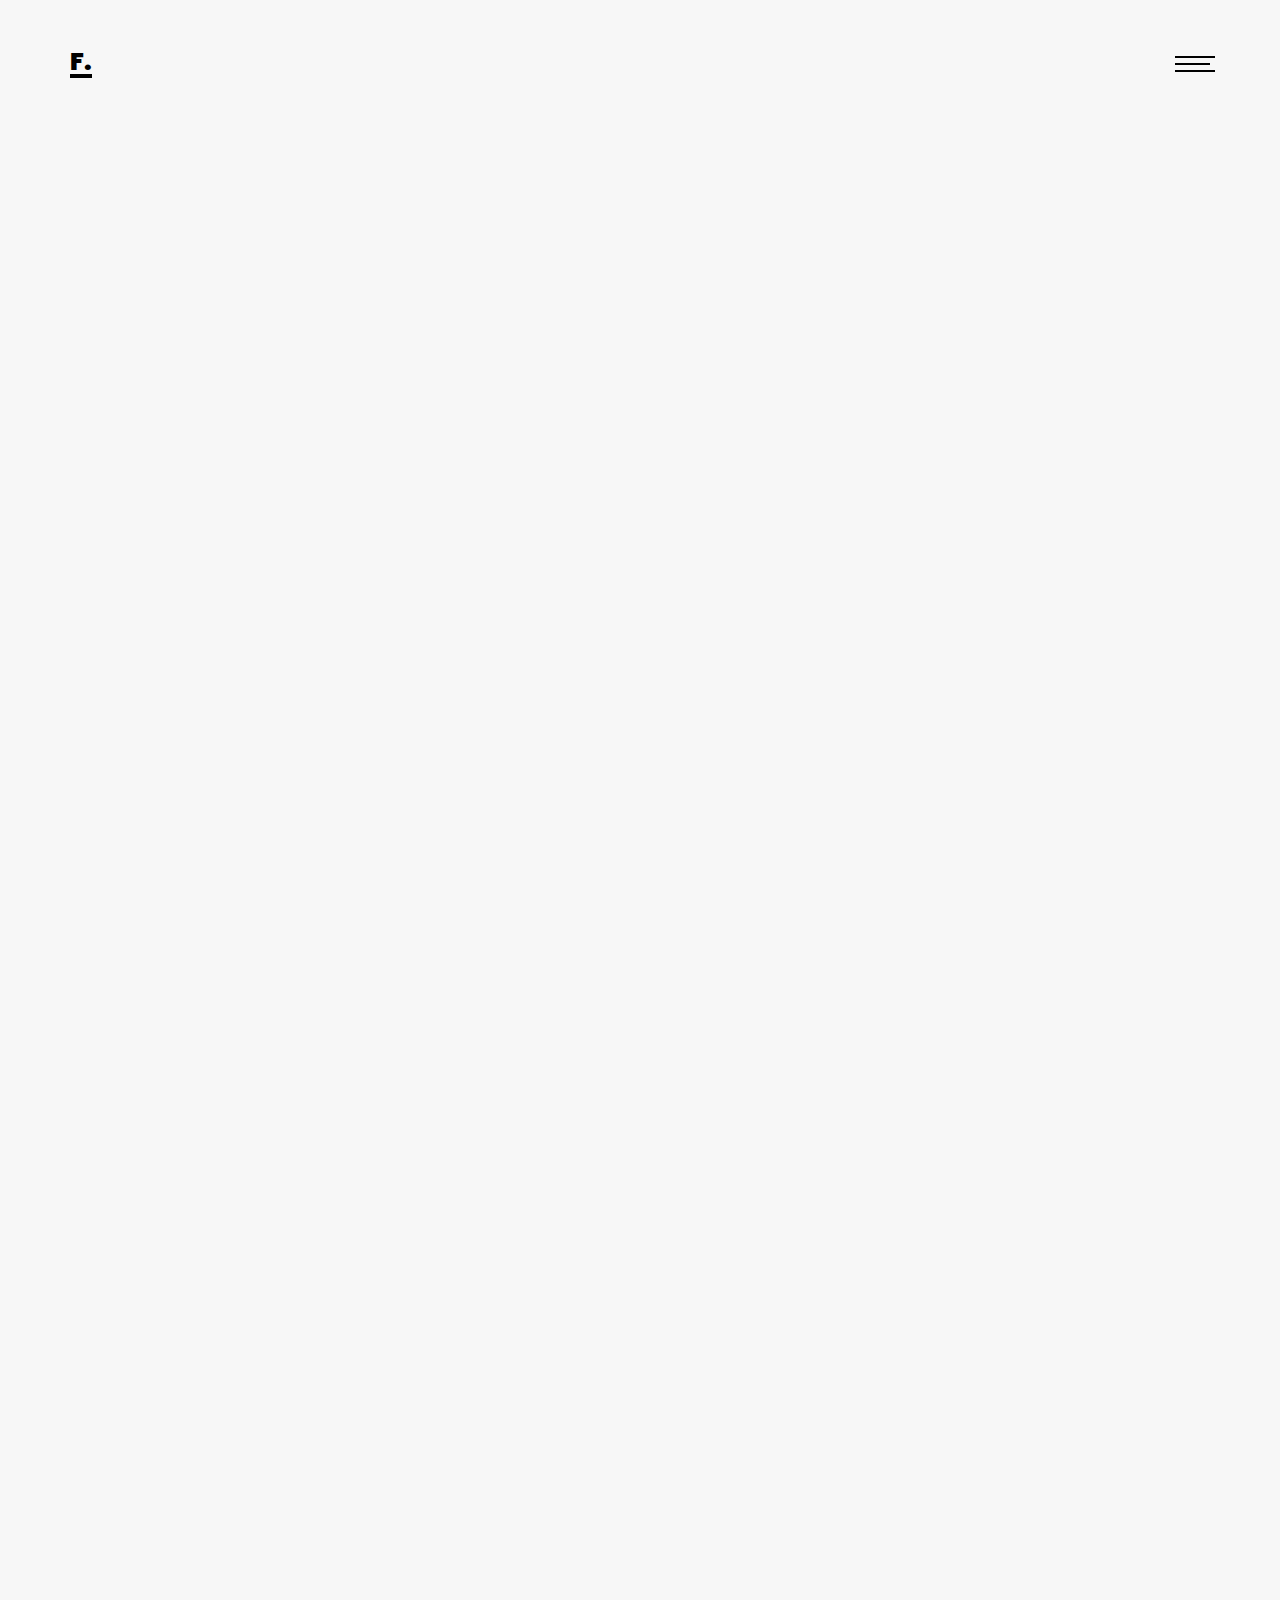
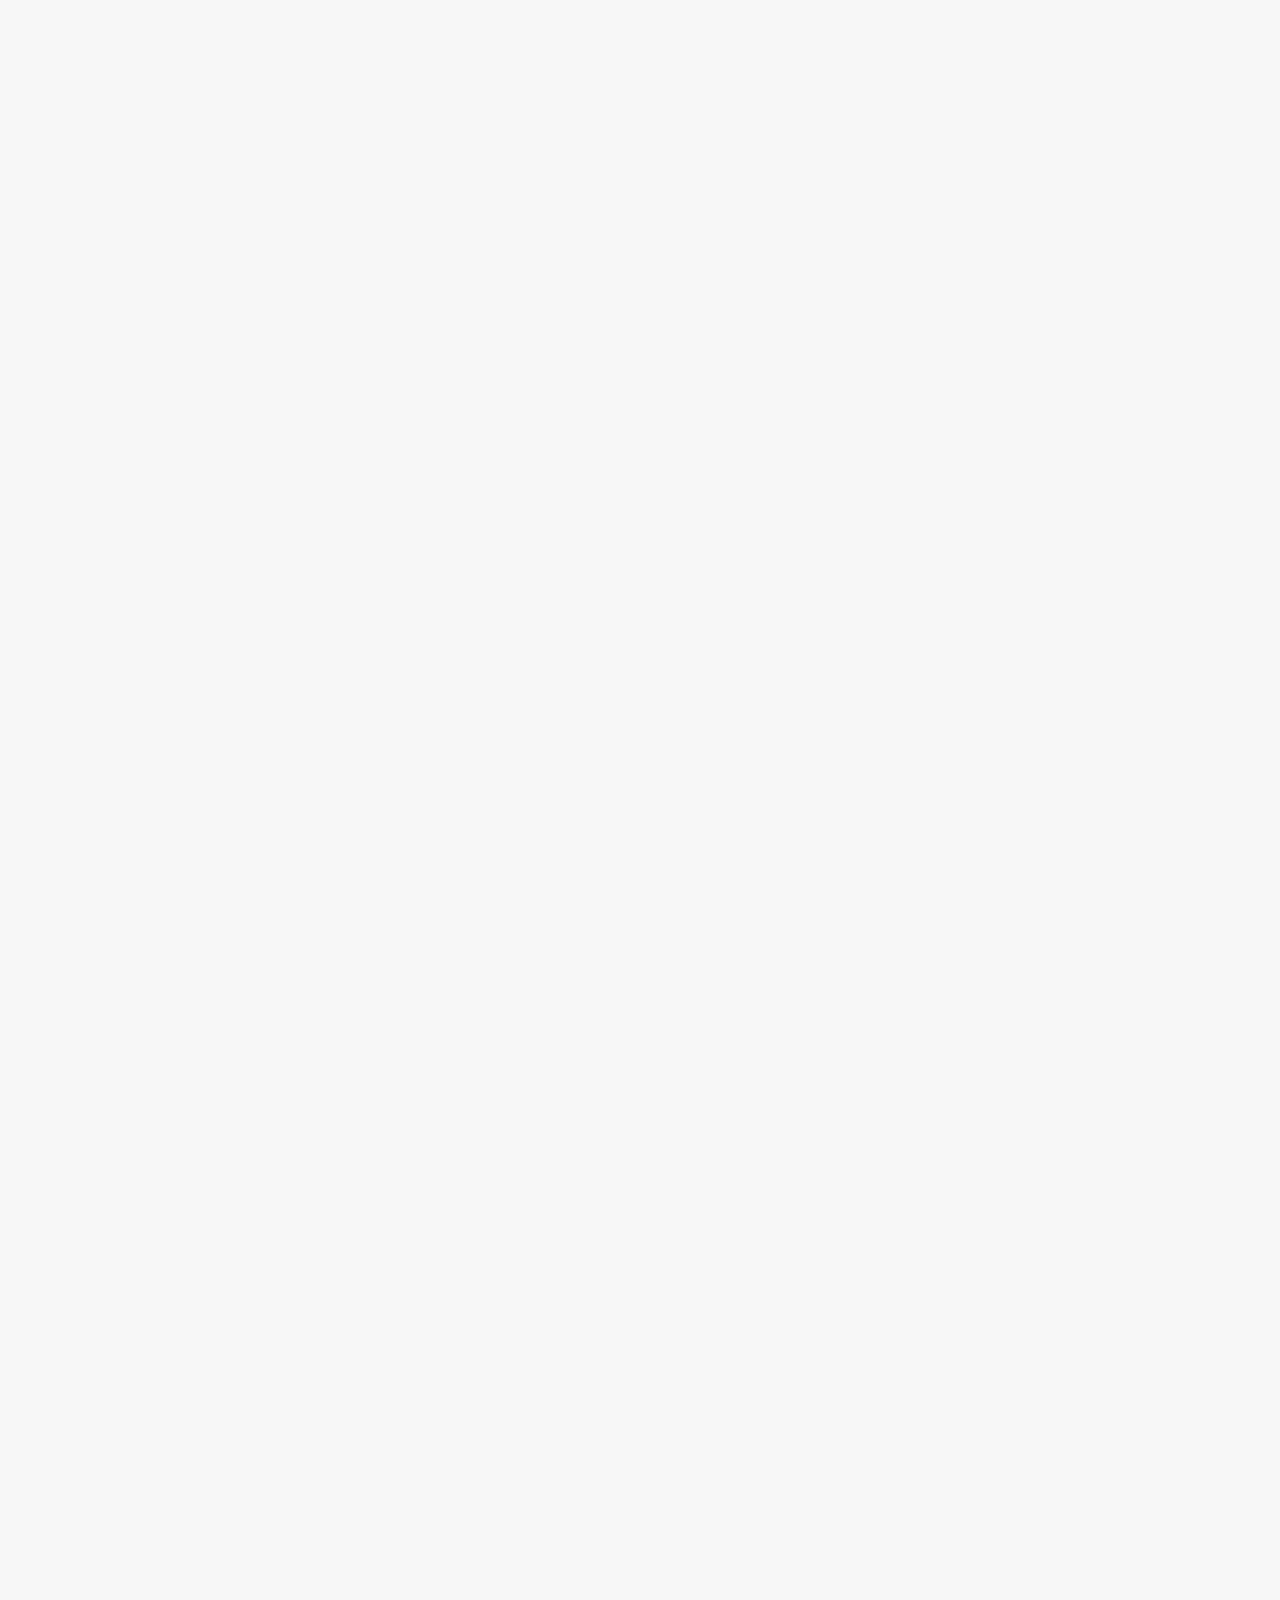
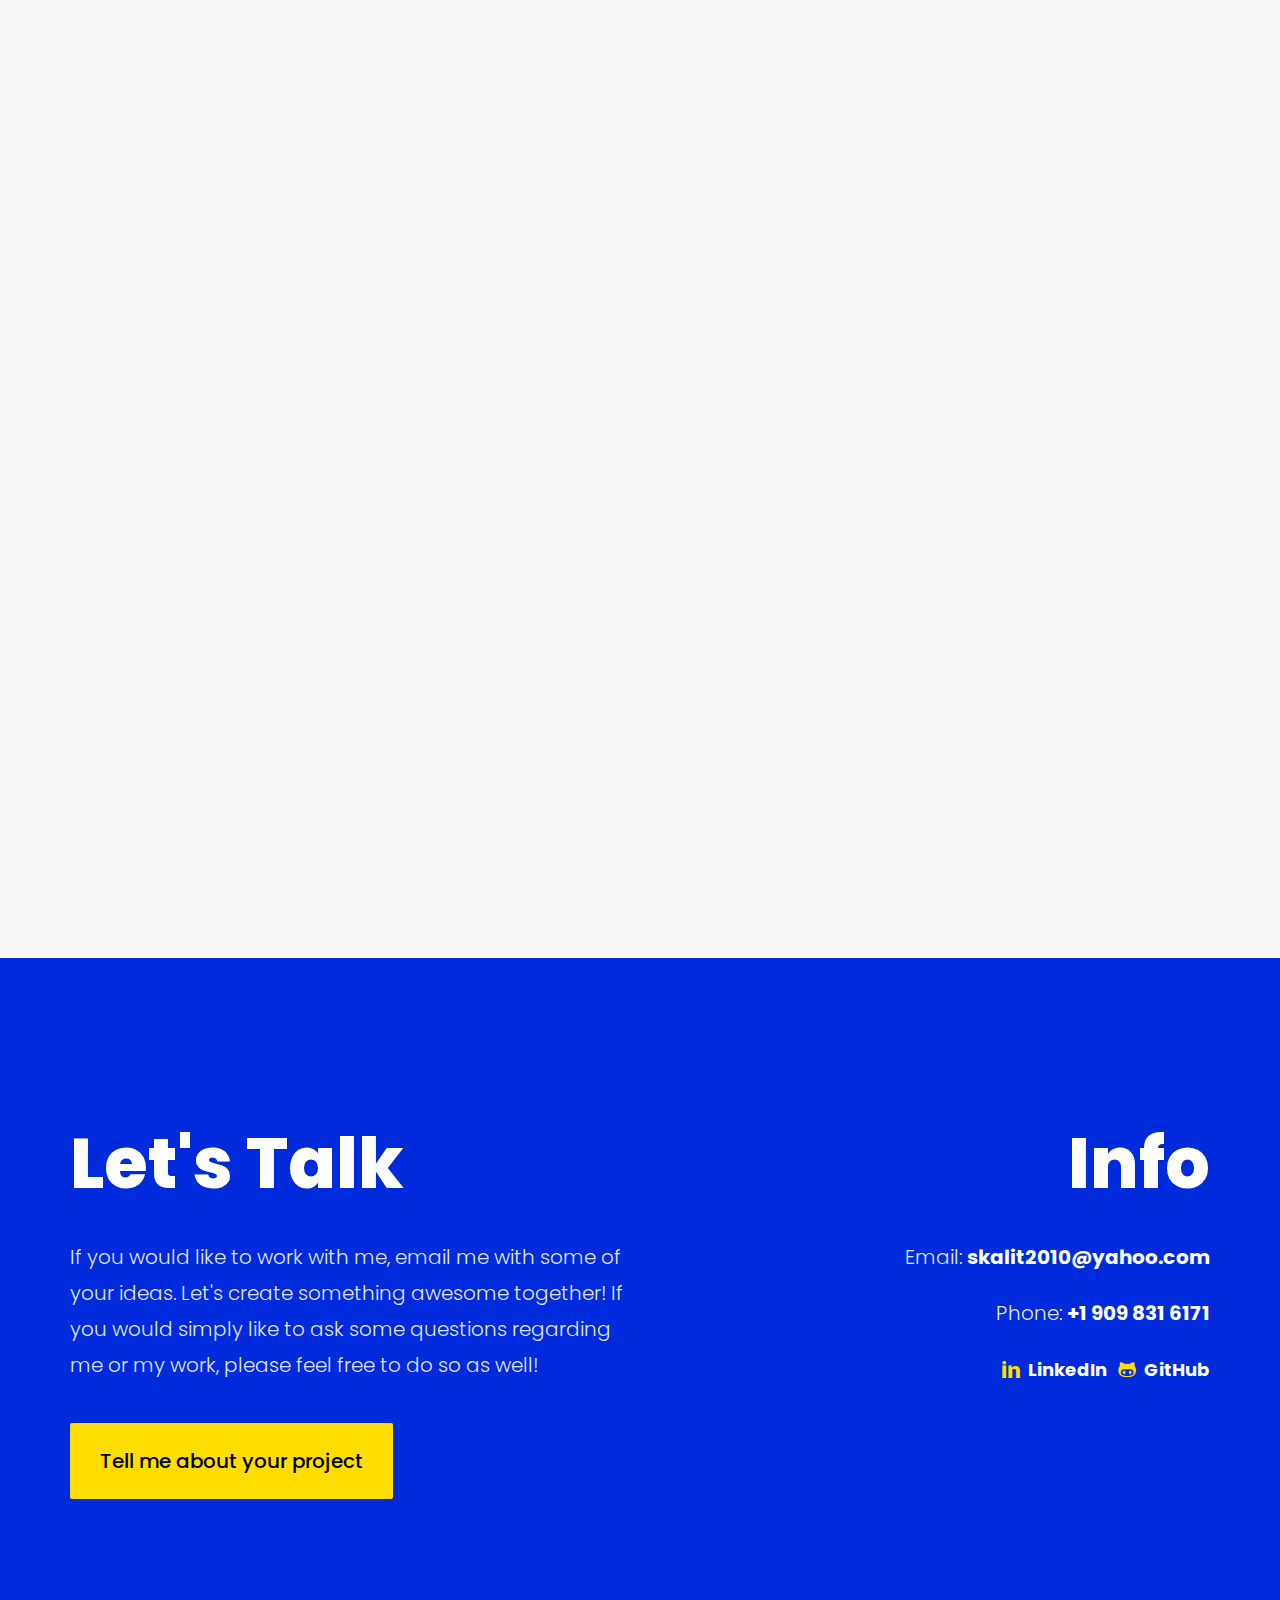
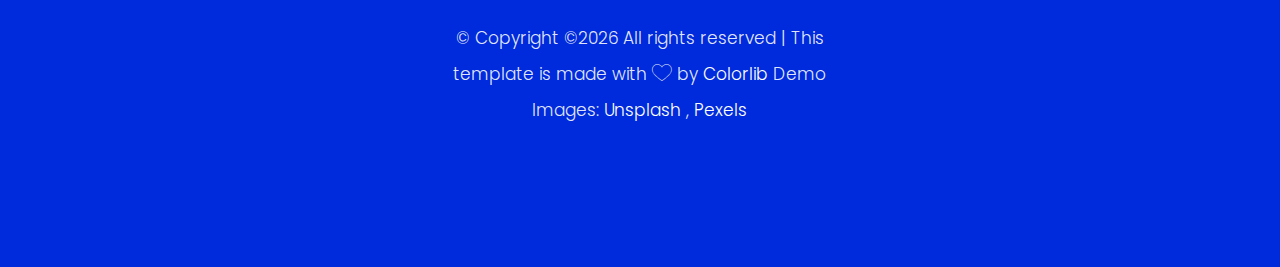
==== commit f5cfce74: "domain name" ====
--- a/about.html
+++ b/about.html
@@ -299,7 +299,7 @@
 						<h3>Info</h3>
 						<p>Email: <strong><a href="#">skalit2010@yahoo.com</a></strong></p>
 						<p>Phone: <strong><a href="#">+1 909 831 6171</a></strong></p>
-						<p>Address: <strong>308 Doyle Avenue, <br> Redlands CA 92374</strong></p>
+						<!--<p>Address: <strong>308 Doyle Avenue, <br> Redlands CA 92374</strong></p>-->
 						<p class="colorlib-social-icons">
 							<span><a href="https://www.linkedin.com/in/ferrin-simanungkalit/" target="_blank" title="Connect with me on LinkedIn"><i class="icon-social-linkedin"></i>LinkedIn</a></span>
 							<span><a href="https://github.com/skalit2010" target="_blank" title="check out my repos on GitHub"><i class="icon-social-github"></i>GitHub</a></span>
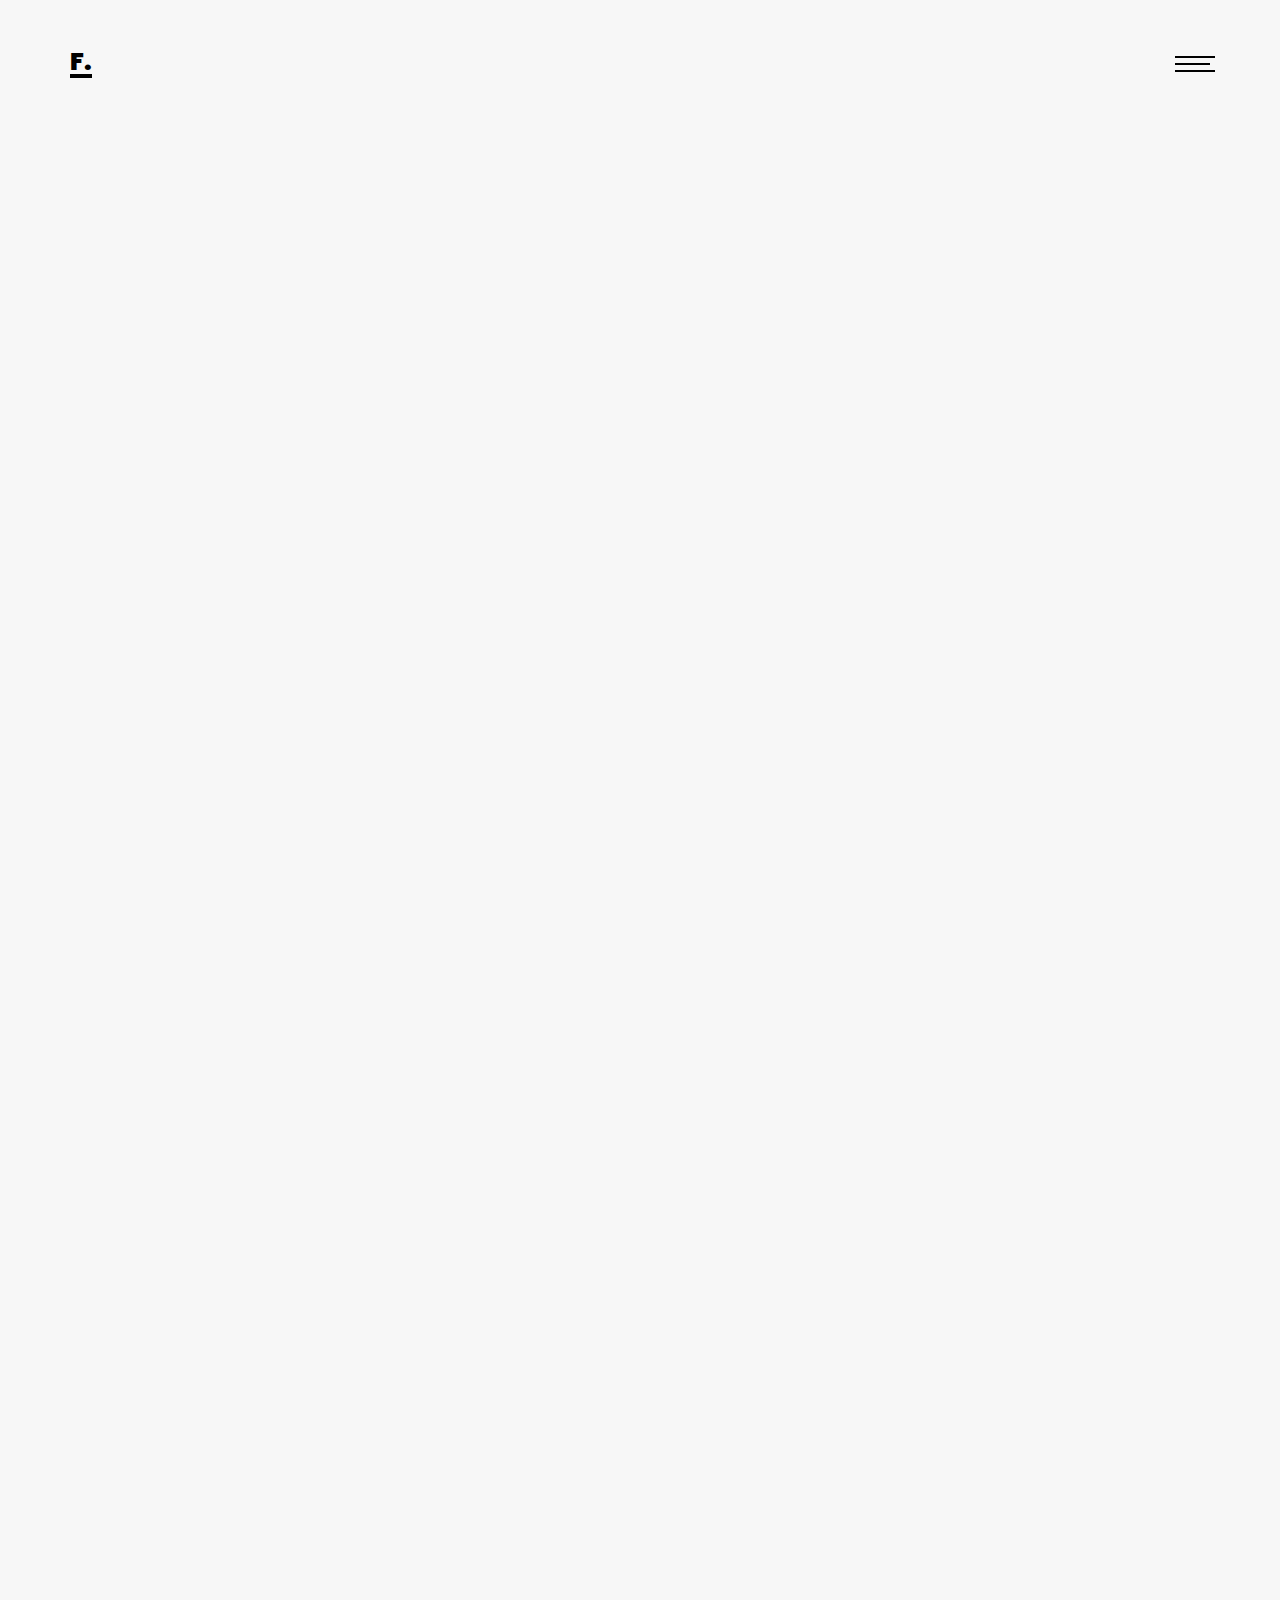
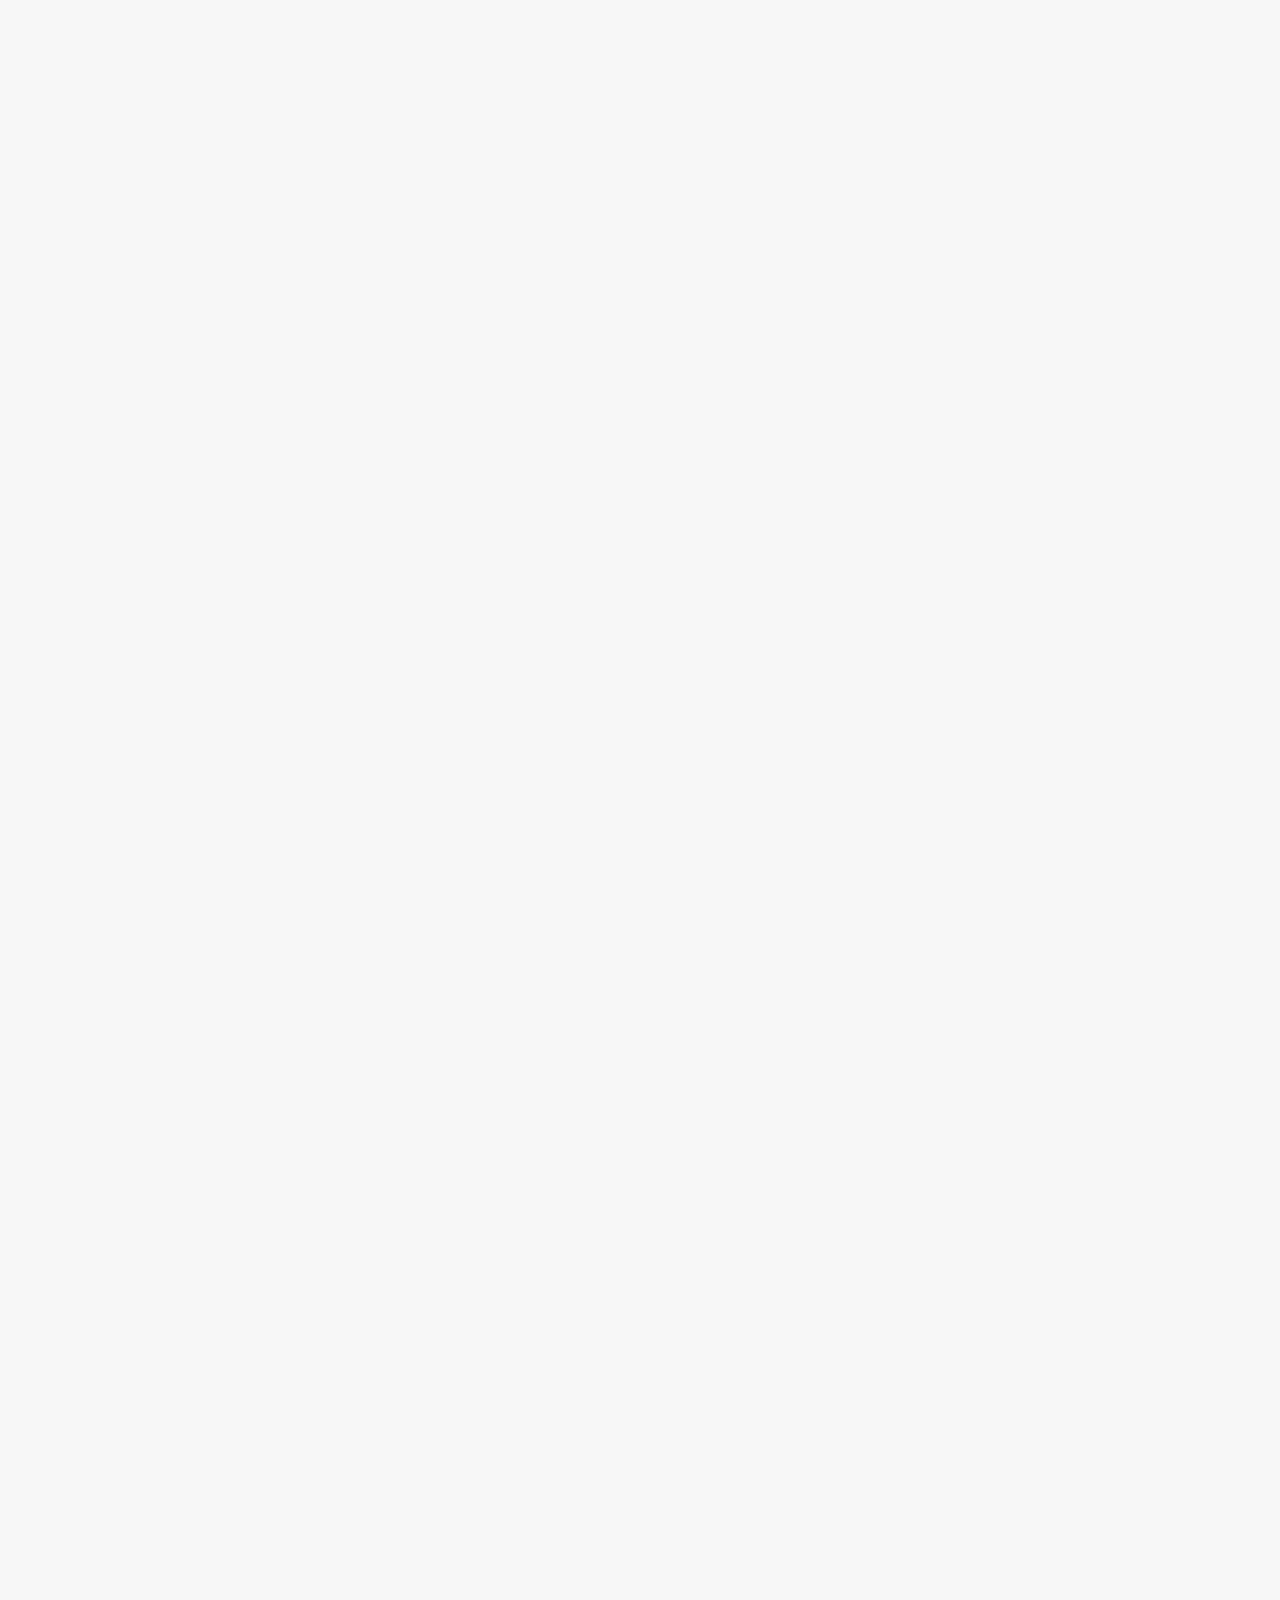
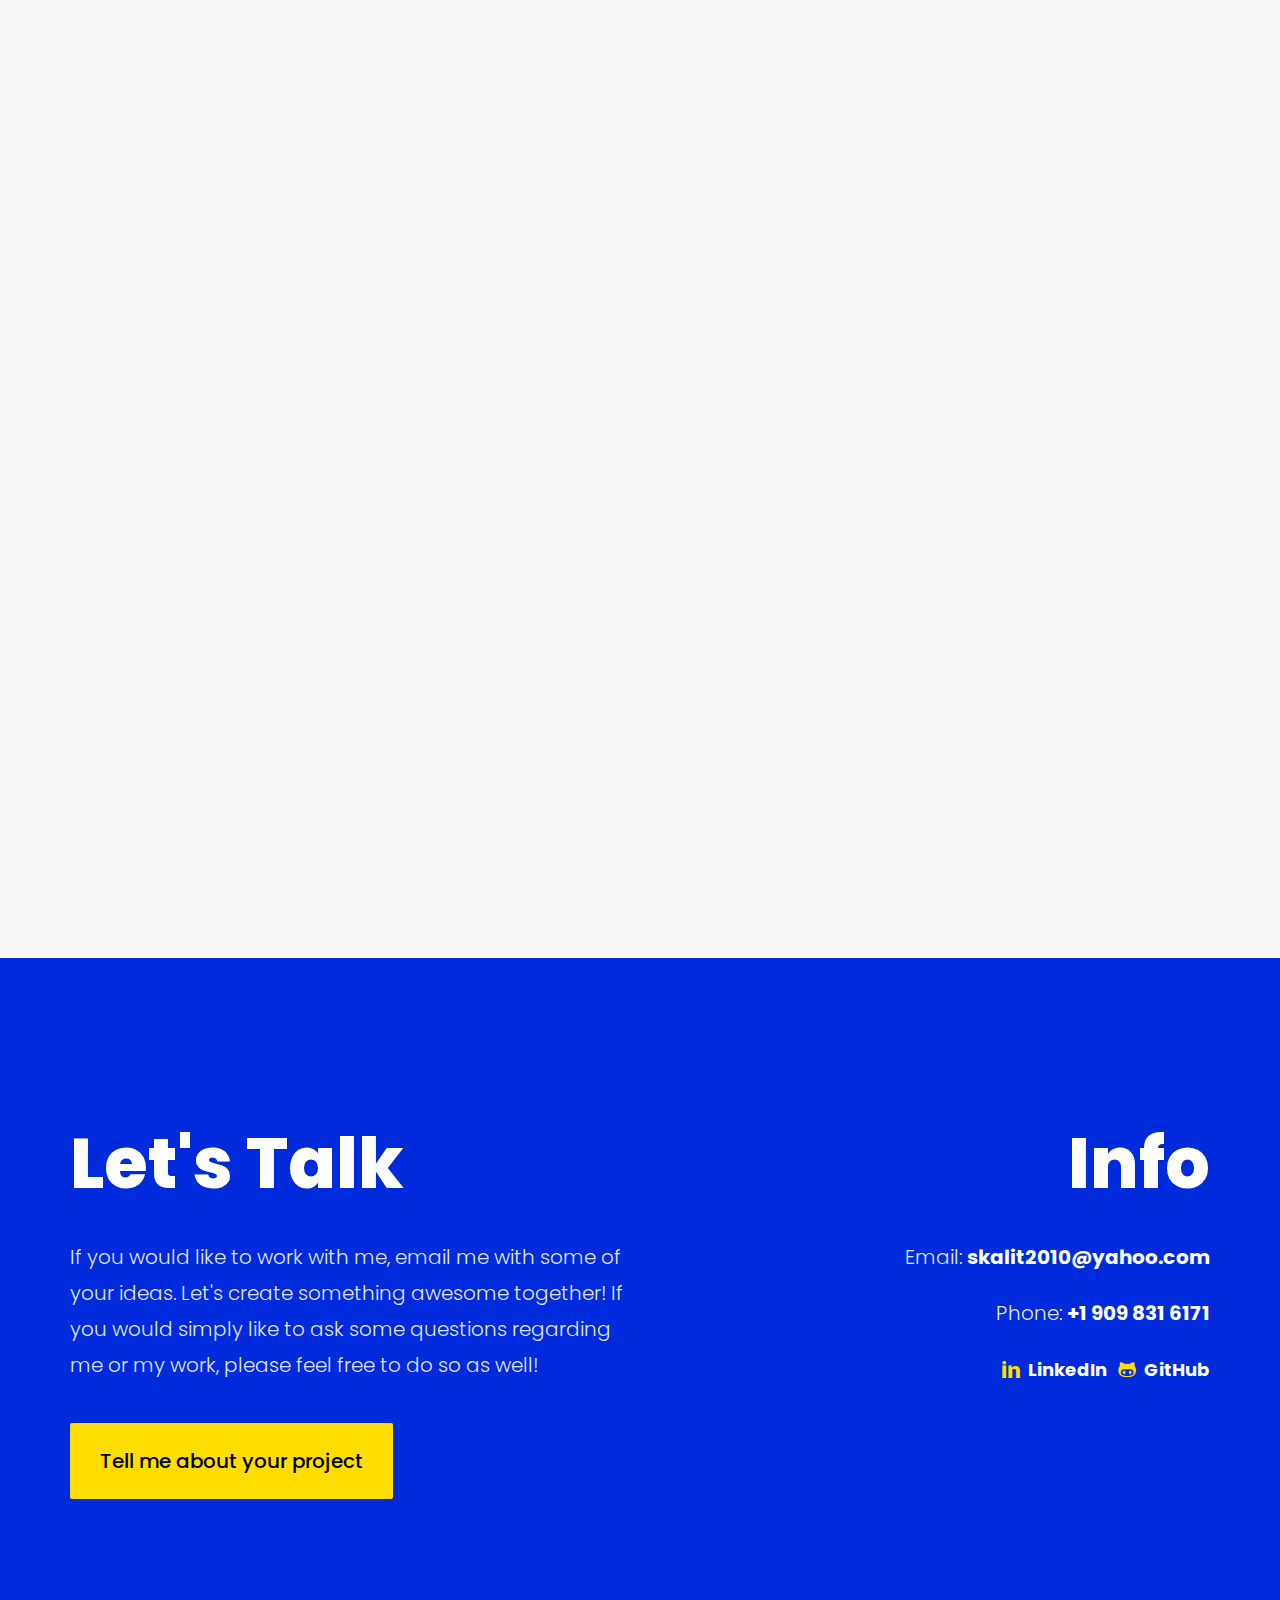
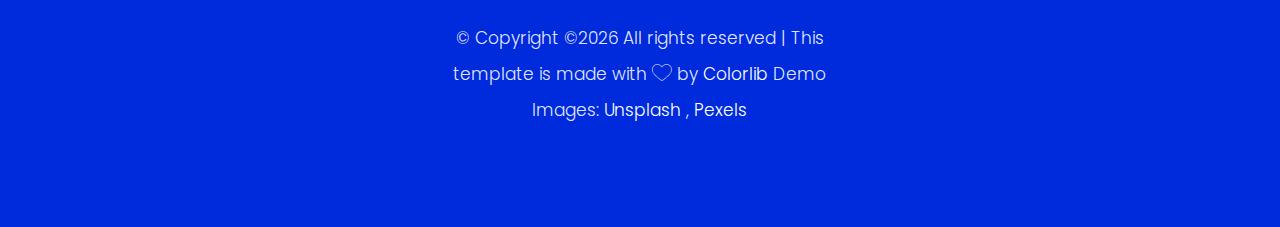
==== commit 4289f0be: "changed buttons" ====
--- a/about.html
+++ b/about.html
@@ -5,6 +5,27 @@
 	<meta http-equiv="X-UA-Compatible" content="IE=edge">
 	<title>Ferrin | About</title>
 	<meta name="viewport" content="width=device-width, initial-scale=1">
+	<style>
+			#myBtn {
+			display: none;
+			position: fixed;
+			bottom: 20px;
+			right: 30px;
+			z-index: 99;
+			font-size: 18px;
+			border: none;
+			outline: none;
+			background-color:#002bdc;
+			color: white;
+			cursor: pointer;
+			padding: 15px;
+			border-radius: 4px;
+			}
+		
+			#myBtn:hover {
+			background-color: #ffdd00;
+			}
+	</style>
 	<meta name="description" content="" />
 	<meta name="keywords" content="" />
 	<meta name="author" content="" />
@@ -49,6 +70,7 @@
 
 	</head>
 	<body>
+	<button onclick="topFunction()" id="myBtn" title="Go to top">Top</button>
 
 	<nav id="colorlib-main-nav" role="navigation">
 		<a href="#" class="js-colorlib-nav-toggle colorlib-nav-toggle active"><i></i></a>
@@ -229,8 +251,8 @@
 											<h3>Javascript</h3>
 											<div class="progress">
 											 	<div class="progress-bar color-1" role="progressbar" aria-valuenow="60"
-											  	aria-valuemin="0" aria-valuemax="100" style="width:90%">
-											    <span>90%</span>
+											  	aria-valuemin="0" aria-valuemax="100" style="width:80%">
+											    <span>80%</span>
 											  	</div>
 											</div>
 										</div>
@@ -339,7 +361,24 @@
 
 	<!-- Main JS (Do not remove) -->
 	<script src="js/main.js"></script>
-
+	<script>
+			// When the user scrolls down 100px from the top of the document, show the button
+			window.onscroll = function() {scrollFunction()};
+			
+			function scrollFunction() {
+			  if (document.body.scrollTop > 20 || document.documentElement.scrollTop > 20) {
+				document.getElementById("myBtn").style.display = "block";
+			  } else {
+				document.getElementById("myBtn").style.display = "none";
+			  }
+			}
+			
+			// When the user clicks on the button, scroll to the top of the document
+			function topFunction() {
+			  document.body.scrollTop = 0;
+			  document.documentElement.scrollTop = 0;
+			}
+	</script>
 	</body>
 </html>
 
--- a/css/style.css
+++ b/css/style.css
@@ -757,8 +757,15 @@
         letter-spacing: 4px;
         font-size: 14px; }
     .work-entry-flex .text-inner .btn-view {
-      color: #002bdc;
-      text-decoration: none; }
+      color: #ffdd00;
+      border: 1px solid #ffdd00;
+      padding: 7px 15px;
+      text-decoration: none;
+      -webkit-border-radius: 30px;
+      -moz-border-radius: 30px;
+      -ms-border-radius: 30px;
+      border-radius: 30px; 
+    }
 
 .work-single-flex {
   width: 100%;
@@ -1346,7 +1353,7 @@
     display: block; }
 
 .colorlib-footer {
-  padding-bottom: 5em;
+  padding-bottom: 3em;
   background: #002bdc;
   color: rgba(255, 255, 255, 0.9); }
   .colorlib-footer a {
@@ -1382,3 +1389,5 @@
 
 .js .animate-box {
   opacity: 0; }
+
+  